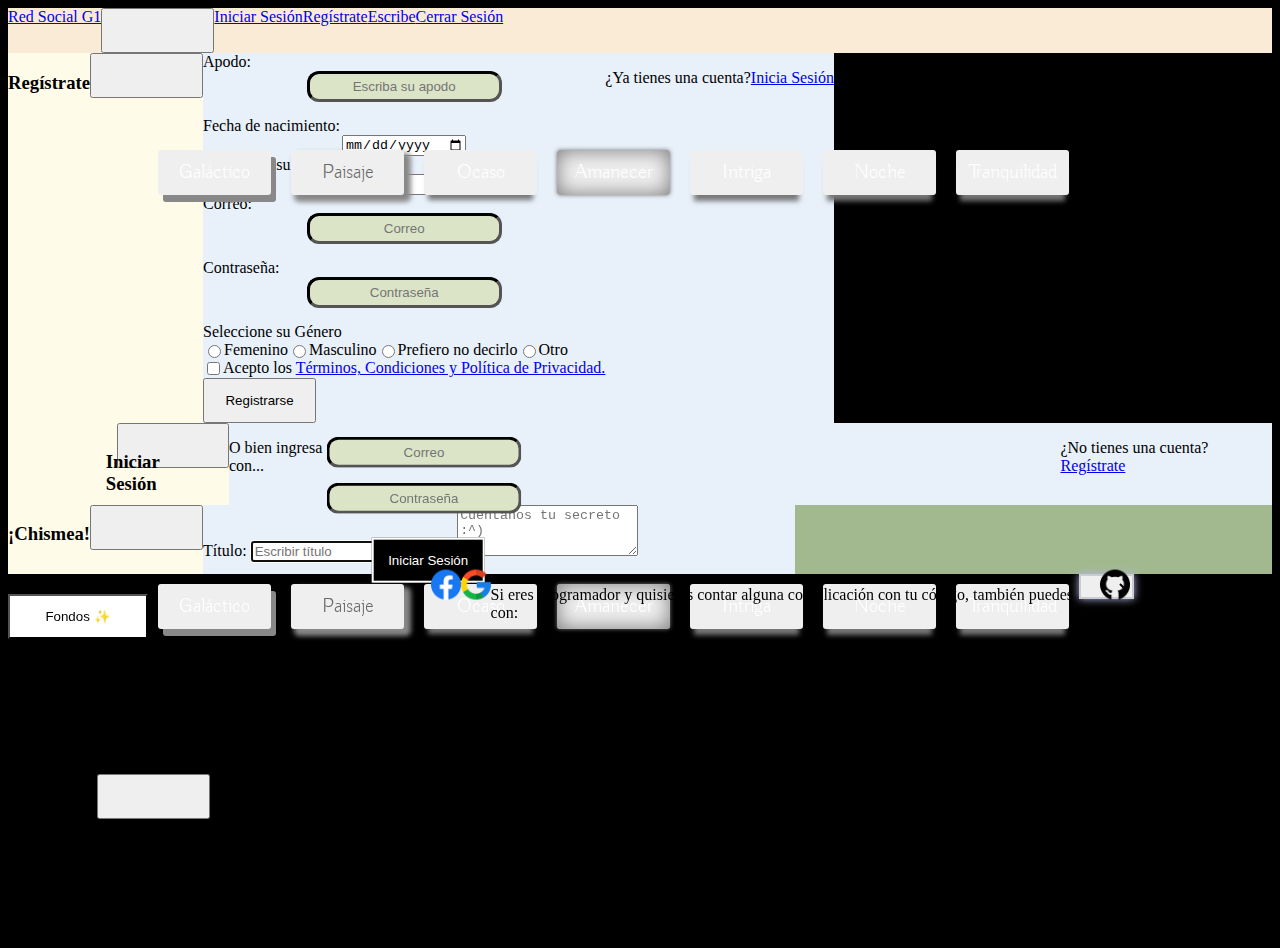
==== index.html @ dedbd669 "Initial commit" ====
<!DOCTYPE html>
<html lang="en">

<head>
  <meta charset="UTF-8">
  <meta http-equiv="X-UA-Compatible" content="IE=edge">
  <meta name="viewport" content="width=device-width, initial-scale=1.0">
  <link rel="stylesheet" href="assets/css/principal.css">
  <!--Fonts-->
  <link href='https://fonts.googleapis.com/css?family=Buda:300' rel='stylesheet'>
  <link href='https://fonts.googleapis.com/css?family=Cinzel' rel='stylesheet'>
  <link href="https://cdn.jsdelivr.net/npm/bootstrap@5.3.0-alpha1/dist/css/bootstrap.min.css" rel="stylesheet"
    integrity="sha384-GLhlTQ8iRABdZLl6O3oVMWSktQOp6b7In1Zl3/Jr59b6EGGoI1aFkw7cmDA6j6gD" crossorigin="anonymous">
  <link rel="stylesheet" type="text/css" href="https://cdn.jsdelivr.net/npm/toastify-js/src/toastify.min.css">
  <title>Document</title>
</head>

<body>
  <!-- Encabezado -->
  <nav class="navbar navbar-expand-lg  text-dark navbar-dark" id="encabezado">
    <div class="container">
      <a href=""><img src="assets/img/logoM.png" height="100px" alt=""></a>
      <a class="navbar-brand text-dark display-1" href="/">Red Social G1
      </a>
      <button class="navbar-toggler" type="button" data-bs-toggle="collapse" data-bs-target="#navbarNavAltMarkup"
        aria-controls="navbarNavAltMarkup" aria-expanded="false" aria-label="Toggle navigation">
        <span class="navbar-toggler-icon"></span>
      </button>
      <div class="collapse navbar-collapse" id="navbarNavAltMarkup">
        <div class="navbar-nav ms-auto">
          <a class="nav-link logged-out text-dark" href="#" data-bs-toggle="modal" data-bs-target="#signinModal">Iniciar
            Sesión</a>
          <a class="nav-link logged-out text-dark" href="#" data-bs-toggle="modal"
            data-bs-target="#signupModal">Regístrate</a>
          <a class="nav-link logged-in text-dark" href="#" data-bs-toggle="modal" data-bs-target="#tarjetaModal"
            id="tarjeta">Escribe</a>
          <a class="nav-link logged-in text-dark" href="#" id="logout">Cerrar Sesión</a>
        </div>
      </div>
    </div>
  </nav>

  <!-- Registro-->
  <div class="modal fade" id="signupModal" tabindex="-1" role="dialog" aria-labelledby="exampleModalLabel"
    aria-hidden="true">
    <div class="modal-dialog">
      <div class="modal-content">
        <div class="modal-header">
          <h3>Regístrate</h3>
          <button type="button" class="btn-close btn-close-dark" data-bs-dismiss="modal" aria-label="Close"></button>
        </div>
        <div class="modal-body p-5">
          <div class="container-inputs">
            <form id="signup-form">
              <label class="sub" for="fecha" id="apodoubi">Apodo:</label>
              <center><input type="text" placeholder="Escriba su apodo" class="input-login" id="signup-names"
                  autocomplete="off"></center>
              <label class="sub" for="fecha" id="fechaubi">Fecha de nacimiento:</label>
              <center><input class="caja" type="date" name="fecha" id="fecha"></center>
              <label class="sub" for="edad" id="cinco">Seleccione su edad:</label>
              <center><input class="caja" type="number" name="edad" id="edad" placeholder="1">
              </center>
              <label class="sub" for="correo" id="correoubi">Correo:</label>
              <center><input type="email" placeholder="Correo" class="input-login" id="signup-email" autocomplete="off">
              </center>
              <label class="sub" for="contraseña" id="contraseñaubi">Contraseña:</label>
              <center><input type="password" placeholder="Contraseña" class="input-login" id="signup-password"></center>
              <label class="sub" for="genero" id="generoubi" ; Género>Seleccione su Género</label>
              <center>
                <div class="opciones">
                  <input type="radio" id="f" name="genero" value="Femenino">
                  <label for="f">Femenino</label>
                  <input type="radio" id="m" name="genero" value="Masculino">
                  <label for="m">Masculino</label>
                  <label for="nd" ; Género></label>
                  <input type="radio" id="nd" name="genero" value="Prefiero no decirlo">
                  <label for="nd">Prefiero no decirlo</label>
                  <label for="o" ; Género></label>
                  <input type="radio" id="o" name="genero" value="Otro">
                  <label for="o">Otro</label>
                </div>
              </center>
              <div class="terms">
                <input type="checkbox" id="termConditions" class="termConditions" />
                <label for="termConditions">Acepto los <a href="assets/doc/terms-and-conditions.pdf"
                    target="_blank">Términos, Condiciones y Política de Privacidad.</a></label>
              </div>
              <button type="submit" class="sign-up" id="btnSignUp">Registrarse</button>
            </form>
          </div>
          <span class="alertLogInSignUp" id="alertLogInSignUp"></span>
          <div class="register">
            <p>¿Ya tienes una cuenta?<a id="InicioSesion" href='#/login'>Inicia Sesión</a></p>
            </section>
          </div>
        </div>
      </div>
    </div>
  </div>
  <!--Iniciar Sesión-->
  <div class="modal fade" id="signinModal" tabindex="-1" role="dialog" aria-labelledby="exampleModalSignin"
    aria-hidden="true">
    <div class="modal-dialog">
      <div class="modal-content">
        <div class="modal-header">
          <h3 class="titulo">Iniciar Sesión</h3>
          <button type="button" class="btn-close btn-close-dark" data-bs-dismiss="modal" aria-label="Close"></button>
        </div>
        <div class="modal-body">
          <div class="container-inputs">
            <form id="login-form">
              <input type="email" placeholder="Correo" class="input-login" id="email">
              <input type="password" placeholder="Contraseña" class="input-login" id="password">
              <button type="submit" class="log-in" id="btnLogIn">Iniciar Sesión</button>
            </form>
            <p>O bien ingresa con...</p>
            <div class="rrss">
              <img src="assets/img/facebook (1).png" alt="Ícono Facebook" id="btnFacebook" width="30px" height="30px">
              <img src="assets/img/google.png" alt="Ícono google" id="btnGoogle" width="30px" height="30px">
              <p>Si eres programador y quisieras contar alguna complicación con tu código, también puedes con: </p>
              <img src="assets/img/github.png" alt="Ícono de Github" id="btngithub" width="30px" height="30px">
            </div>
          </div>
          <span class="alertLogInSignUp" id="alertLogInSignUp"></span>
          <div class="register">
            <p>¿No tienes una cuenta?<a id="Registrar" href="#/signup">Regístrate</a></p>
          </div>
          </section>
        </div>
      </div>
    </div>
  </div>

  <!--La tarjeta o donde pongan lo que deseen publicar, Escondido-->
  <div class="modal fade" id="tarjetaModal" tabindex="-1" role="dialog" aria-labelledby="exampleModaltarjeta"
    aria-hidden="true">
    <div class="modal-dialog">
      <div class="modal-content">
        <div class="modal-header">
          <h3>¡Chismea!</h3>
          <button type="button" class="btn-close btn-close-dark" data-bs-dismiss="modal" aria-label="Close"></button>
        </div>
        <div class="modal-body">
          <div class="container p-4">
            <div class="row">
              <div class="col-md-6 offset-md-3">
                <div class="card">
                  <div class="card-body">
                    <!--<h1 class="h4">Agregar tarea o nota</h1>-->
                    <form id="task-form">
                      <label for="title">Título:</label>
                      <input type="text" id="task-title" class="form-control mb-3" class="My First Title"
                        placeholder="Escribir título" autofocus>
                      <<label for="description">:</label>
                        <textarea id="task-description" rows="3" class="form-control mb-3"
                          placeholder="Cuéntanos tu secreto :^)"></textarea>
                        <button class="btn btn-primary" id="btn-task-form">Guardar</button>
                    </form>
                  </div>
                </div>
              </div>
            </div>
          </div>
          <div class="container p-4">
            <div class="row">
              <div class="col-md-6 offset-md-3">
                <ul class="list-group" id="posts">
                </ul>
              </div>
            </div>
          </div>
        </div>
      </div>
    </div>
  </div>


  <!--Fondos-->
  <div class="accordion" id="accordionExample">
    <div class="accordion-item">
      <h2 class="accordion-header" id="headingOne">
        <button class="accordion-button" id="fon" type="button" data-bs-toggle="collapse" data-bs-target="#collapseOne"
          aria-expanded="true" aria-controls="collapseOne">
          Fondos ✨
        </button>
      </h2>
      <div id="collapseOne" class="accordion-collapse collapse show" aria-labelledby="headingOne"
        data-bs-parent="#accordionExample">
        <div class="accordion-body">
          <div>
            <button id="diseño1">Galáctico</button>
            <button id="diseño2">Paisaje</button>
            <button id="diseño3">Ocaso</button>
            <button id="diseño4">Amanecer</button>
            <button id="diseño5">Intriga</button>
            <button id="diseño6">Noche</button>
            <button id="diseño7">Tranquilidad</button>
          </div>
          <div class="fila2">
            <button id="diseño1">Galáctico</button>
            <button id="diseño2">Paisaje</button>
            <button id="diseño3">Ocaso</button>
            <button id="diseño4">Amanecer</button>
            <button id="diseño5">Intriga</button>
            <button id="diseño6">Noche</button>
            <button id="diseño7">Tranquilidad</button>
          </div>
          <!--Ahora haré el código para los colores que deseen de fondo, sólidos -->
          <form>
            <select id="myselection" name="backgroundchanger" onchange="colorchanger()">
              <option id="color1" value="#BAC8CE">
              <option id="color2" value="#C9D4D9">
              <option id="color3" value="#E7ECEE">
              <option id="color4" value="#FFEEEE">
              <option id="color5" value="#DFCFC8">
              <option id="color6" value="#E8DDD8">
              <option id="color7" value="#F2EAE6">
              <option id="color8" value="#F2EFEA">
            </select>
          </form>
        </div>
      </div>
    </div>
  </div>
  </div>
  <!--El menú que aparecerá ua vez se haya ingresado-->

  <button class="btn" type="button" data-bs-toggle="offcanvas" data-bs-target="#offcanvasRight"
    aria-controls="offcanvasRight">Menu</button>
  <div class="offcanvas offcanvas-end" tabindex="-1" id="offcanvasRight" aria-labelledby="offcanvasRightLabel">
    <div class="offcanvas-header">
      <h5 class="offcanvas-title" id="offcanvasRightLabel">Offcanvas right</h5>
      <button type="button" class="btn-close" data-bs-dismiss="offcanvas" aria-label="Close"></button>
    </div>
    <div class="offcanvas-body">
      ...
    </div>
  </div>


  <!--Esto podría ser lo que aparezca en el fondo, antes de iniciar sesión-->
  <h1>Hola</h1>
  <p>esto es una prueba</p>
  <script type="module" src="assets/js/principal.js"></script>
  <script type="module" src="assets/js/firebase.js"></script>
  <script type="module" src="assets/js/registro.js"></script>
  <script type="module" src="assets/js/sesion.js"></script>
  <script type="module" src="assets/js/toast.js"></script>
  <script src="https://cdn.jsdelivr.net/npm/bootstrap@5.3.0-alpha1/dist/js/bootstrap.bundle.min.js"
    integrity="sha384-w76AqPfDkMBDXo30jS1Sgez6pr3x5MlQ1ZAGC+nuZB+EYdgRZgiwxhTBTkF7CXvN"
    crossorigin="anonymous"></script>
  <script type="text/javascript" src="https://cdn.jsdelivr.net/npm/toastify-js"></script>
</body>

</html>
---- assets/css/principal.css ----
body{
   background-color: #000000;
   background-size: cover;
   background-repeat: no-repeat;
 }
div{
  display: flex;
}
button{
  height:45px;
  width: 113px;
}

.accordion-body{
  height: 155px;
}

#fon{
  background-color: #ffffff;
  color: black;
  width: 140px;
}
#encabezado{
  background-color: antiquewhite;
}

/*FONDOS*/

#diseño1{
  font-family: 'Buda';
  font-size: 20px;
  color: white;
  border:none;
  border-radius:3px;
  background-image: url('https://images-wixmp-ed30a86b8c4ca887773594c2.wixmp.com/f/e1d55f03-64d8-4d5e-9a13-9943ea4e5c91/dckxpmf-146c4467-a658-46ab-a455-fc6729566360.png?token=eyJ0eXAiOiJKV1QiLCJhbGciOiJIUzI1NiJ9.[base64].pfsRzY2FLum74z4q_n8tCXVBkYIeIdFAvDUSMcsscnI');
  box-shadow: 5px 7px #888;
  background-size:cover;
  background-repeat: no-repeat; margin: 10px;
}
#diseño2{
  font-family: 'Buda';
  font-size: 20px;
  color: #696969;
  border:none;
  border-radius:3px;
  box-shadow: 5px 5px 5px 2px #888;
  background-image: url('https://pm1.narvii.com/6214/37c37b37800b7ff539e2d14e69507d538ec61384_hq.jpg');
  background-size: cover;
  background-repeat: no-repeat;  margin: 10px;
  
}
#diseño3{
  font-family:'Buda' ;
  font-size: 20px;
  color: white;
  border:none;
  border-radius:3px;
  background-image: url('https://fondosmil.com/fondo/2578.jpg');
  box-shadow: 0 09px 5px -4px #777;
  background-size: cover;
  background-repeat: no-repeat;  margin: 10px;
}
#diseño4{
  font-family:'Buda' ;
  font-size: 20px;
  color: white;
  border:none;
  border-radius:3px;
  background-image: url('amanecer.jpg');
  -webkit-box-shadow:0 0px 4px #777, 0 0 20px #CCC inset; 
   -moz-box-shadow:0 0px 4px #777, 0 0 20px #CCC inset;
  box-shadow:0 0px 4px #777, 0 0 20px #777 inset;
  background-size: cover;
  background-repeat: no-repeat;
  cursor: pointer;  margin: 10px;
}
#diseño5{
  font-family:'Buda' ;
  font-size: 20px;
  color: white;
  border:none;
  border-radius:3px;
  background-image: url('https://i.imgur.com/QmHEeCn.png');
  box-shadow: 0 10px 5px -4px #777;
  background-size: cover;
  background-repeat: no-repeat;  margin: 10px;
}
#diseño6{
  font-family:'Buda' ;
  font-size: 20px;
  color: white;
  border:none;
  border-radius:3px;
  background-image: url('https://i.pinimg.com/originals/9c/4c/e6/9c4ce6da1db60a7fa1e91961a9cb266e.gif');
  box-shadow: 0 10px 5px -4px #777;
  background-size: cover;
  background-repeat: no-repeat;  margin: 10px;
}
#diseño7{
  font-family: 'Buda';
  font-size: 20px;
  color: white;
  border:none;
  border-radius:3px;
  background-image: url('https://cutewallpaper.org/26/beach-wallpaper-steven-universe/steven-universe-beach-city-alone-together-3d-model-by-gabrielgt16-gabrielgt16-32e248e.png');
  box-shadow: 0 10px 5px -4px #777;
  background-size: cover;
  background-repeat: no-repeat;  margin: 10px;
}
.fila2{
  position: absolute;
  top: 40px;
  margin-top: 100px;
}

#myselection{
  width: 55px; height: 25px; 
  margin-bottom: 15px;
  border: 2px solid  rgb(203, 203, 210) ;
 background-position: center;
padding-bottom: 2px;
  box-shadow: 0px 0px 8px rgb(181, 182, 232);
font-size: 15px
}

/*COLORES SÓLIDOS*/

#color1{
  background-color:#BAC8CE;
}
#color2{
  background-color: #C9D4D9;
}
#color3{
  background-color:#E7ECEE ;
}
#color4{
  background-color:#EEDAE5 ;
}
#color5{
  background-color:#DFCFC8 ;
}
#color6{
 background-color:#E8DDD8 ;
}
#color7{
  background-color: #F2EAE6;
}
#color8{
  background-color: #F2EFEA;
}
#tarjetaModal{
  background-color: #a2b98f
}
.btn{
transform: translate(1230%,-80%);
}

/*INICIO DE SESIÓN*/

.titulo{
  transform: translate(90%,20%);
  font-family: Cambria, Cochin, Georgia, Times, 'Times New Roman', serif;
  color: black ;
}

.modal-body{
  background-color: #E8F0FA;
  background-size: 100px 50px;
}
.modal-header{
  background-color: #FEFBE9;
}

.rrss{
  transform: translate(10%,180%);
}

.log-in{
  transform: translate(40%,20%);
  background-color: black;
  font-family: Arial, Helvetica, sans-serif;
  color: white;
  border: solid 2px;
}

.log-in:hover{
  background-color:white;
  color: black;
}

#login-form{
  transform: translate(50%,10%);
  position: absolute;
  /*transform: translate(60%,1%);*/
}
.input-login{
  font-family: Arial, Helvetica, sans-serif;
  text-align: center;
  color:black;
  display: block;
  background-color: #DBE4C6 ;
  border: inset black;
  border-radius: 12px;
  padding:  5px 6px;
  margin-bottom: 15px;
}
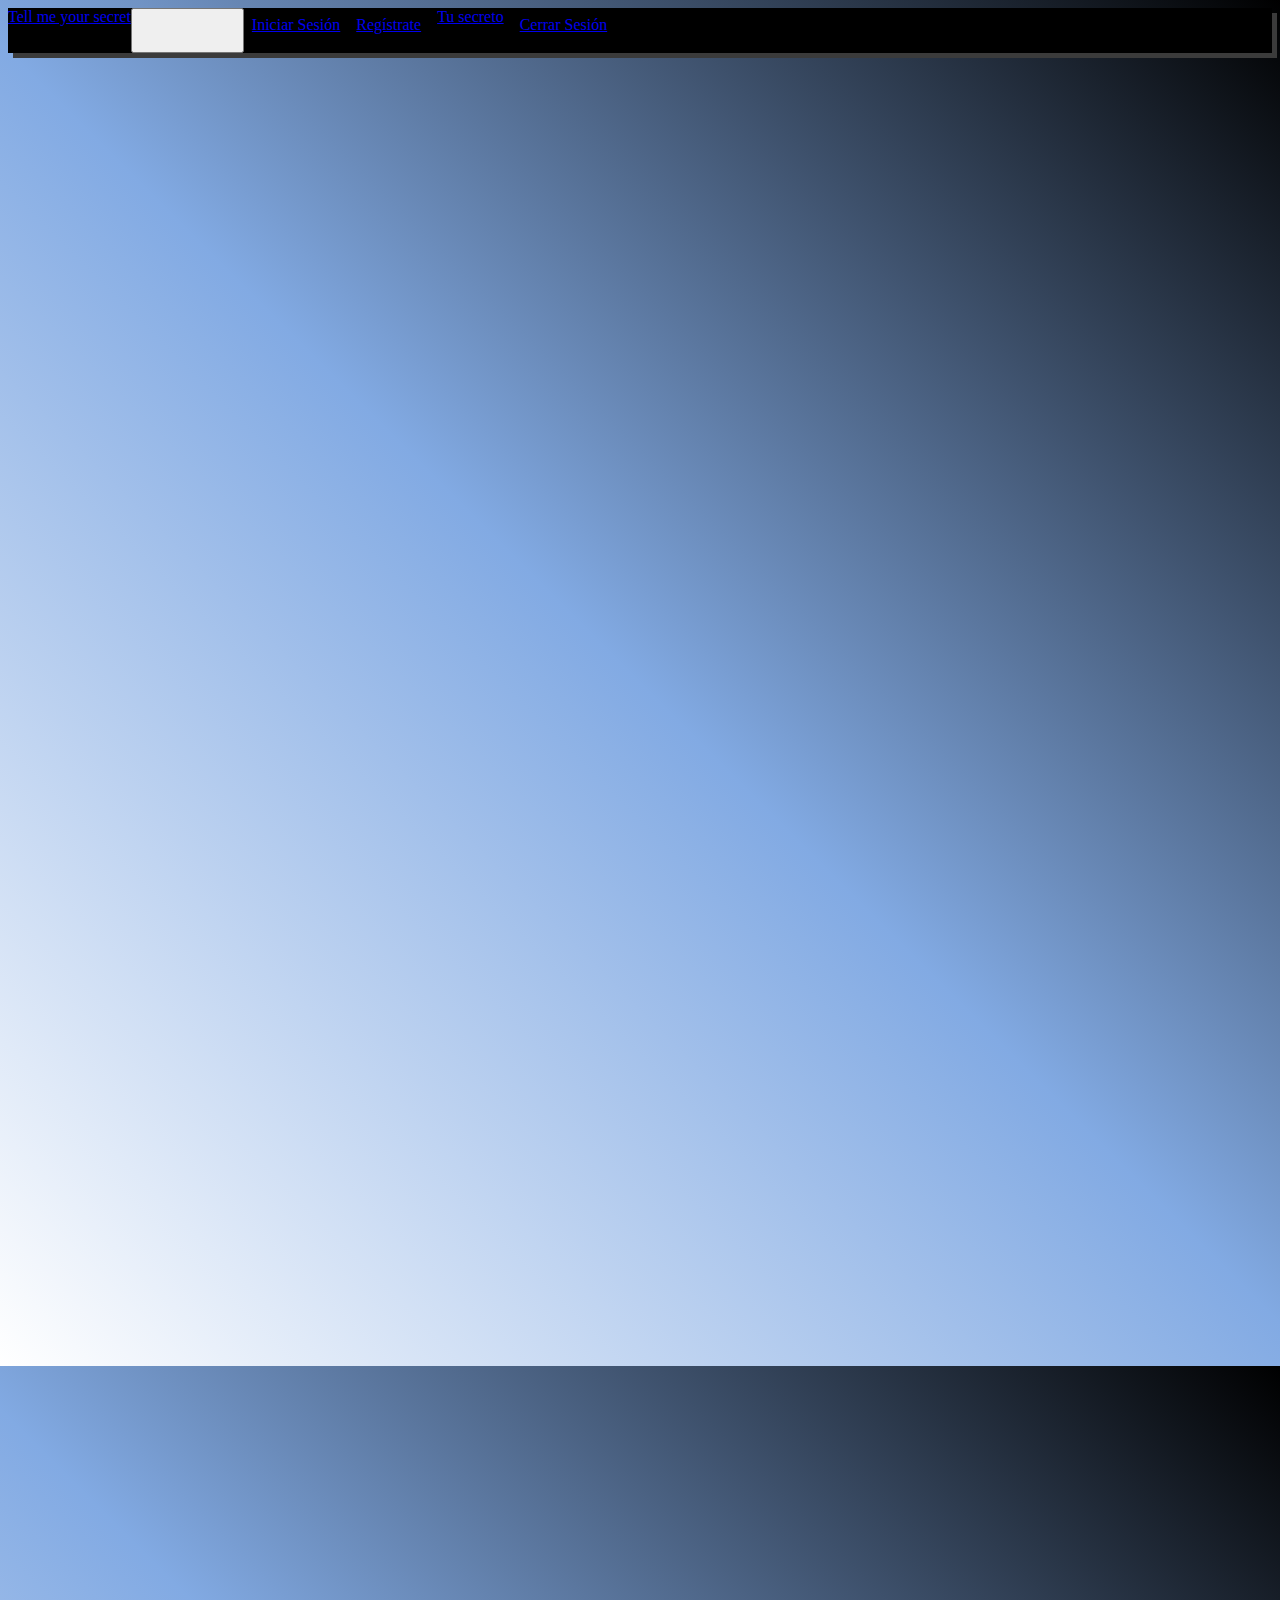
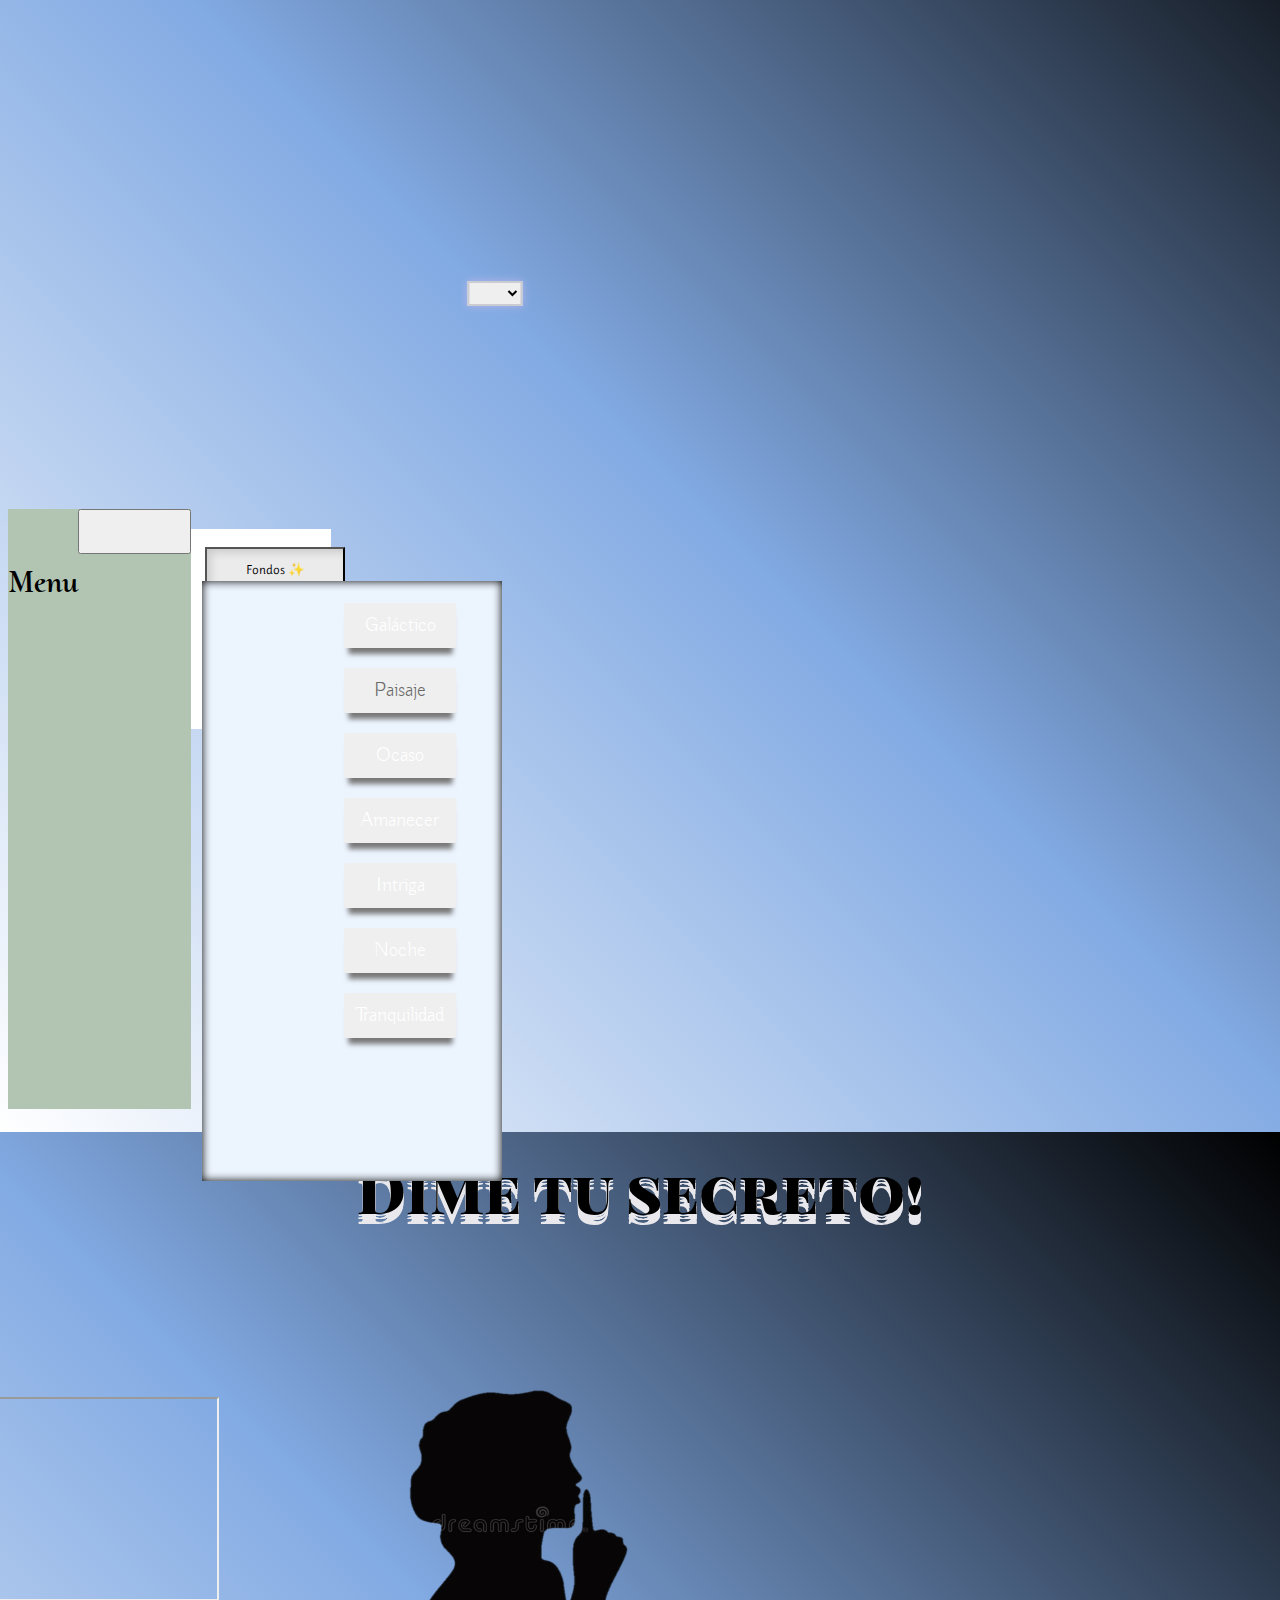
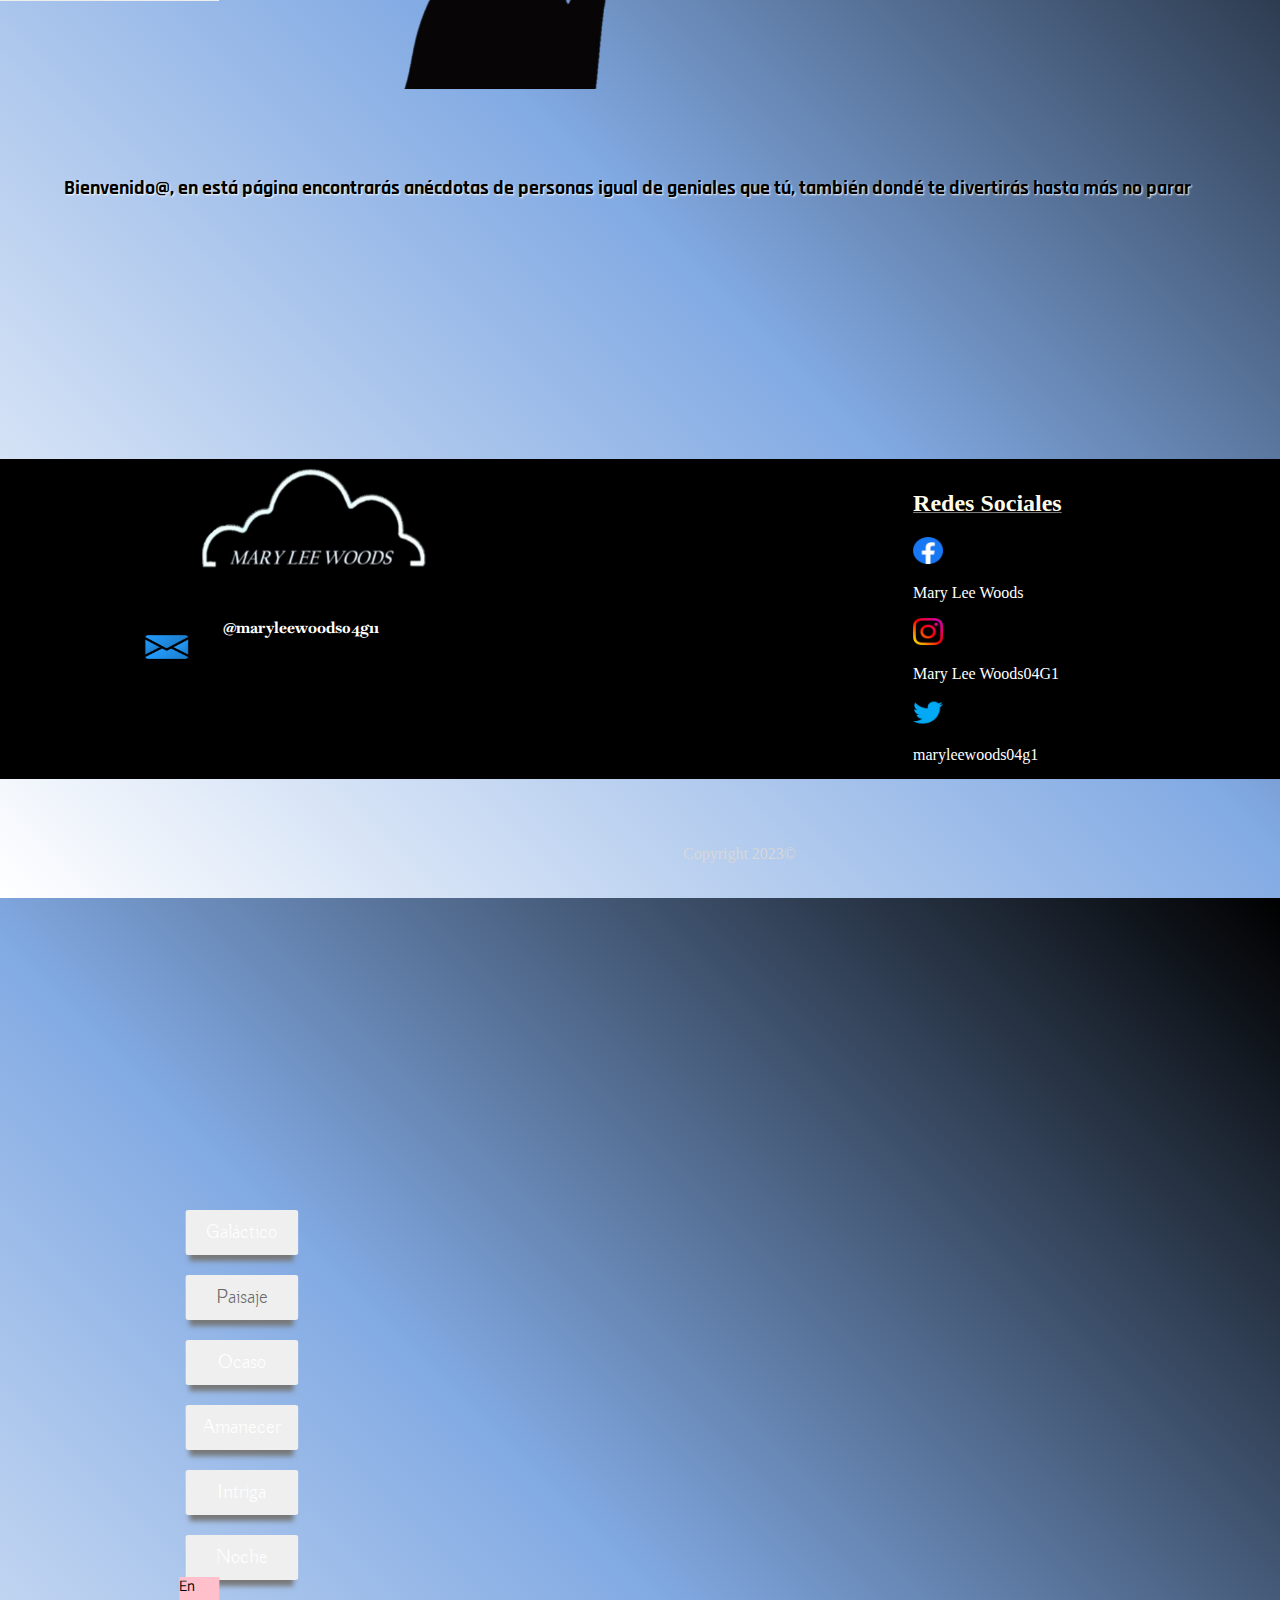
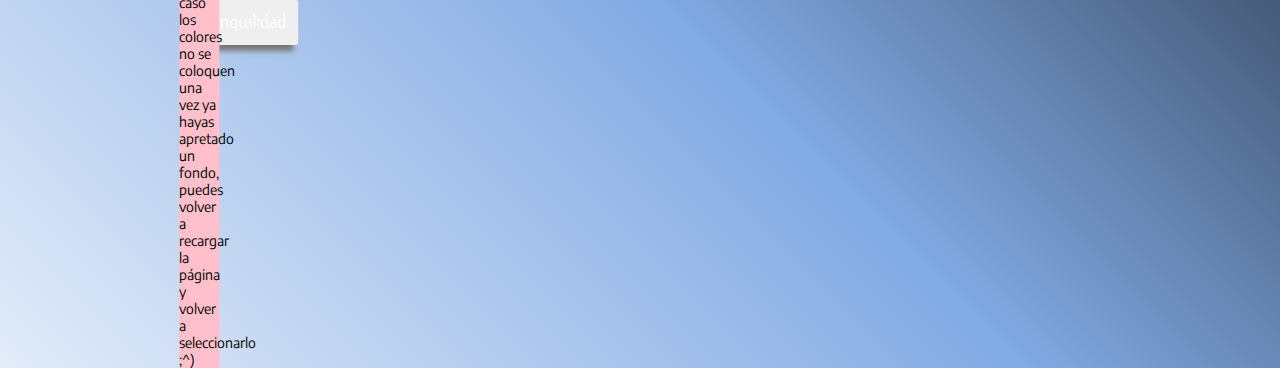
==== commit 5ae33754: "JS" ====
--- a/index.html
+++ b/index.html
@@ -11,30 +11,50 @@
   <link href='https://fonts.googleapis.com/css?family=Cinzel' rel='stylesheet'>
   <link href="https://cdn.jsdelivr.net/npm/bootstrap@5.3.0-alpha1/dist/css/bootstrap.min.css" rel="stylesheet"
     integrity="sha384-GLhlTQ8iRABdZLl6O3oVMWSktQOp6b7In1Zl3/Jr59b6EGGoI1aFkw7cmDA6j6gD" crossorigin="anonymous">
+  <link href='https://fonts.googleapis.com/css?family=Playfair Display SC' rel='stylesheet'>
+  <link href='https://fonts.googleapis.com/css?family=Rajdhani' rel='stylesheet'>
+  <link href='https://fonts.googleapis.com/css?family=Ruluko' rel='stylesheet'>
+  <link href='https://fonts.googleapis.com/css?family=Cinzel' rel='stylesheet'>
+  <link href='https://fonts.googleapis.com/css?family=Cormorant SC' rel='stylesheet'>
+  <link href='https://fonts.googleapis.com/css?family=Caudex' rel='stylesheet'>
+  <link href='https://fonts.googleapis.com/css?family=Glegoo' rel='stylesheet'>
+  <link href='https://fonts.googleapis.com/css?family=Antic Slab' rel='stylesheet'>
+  <link href='https://fonts.googleapis.com/css?family=Baskervville' rel='stylesheet'>
+  <link href='https://fonts.googleapis.com/css?family=Cormorant Upright' rel='stylesheet'>
+  <link href='https://fonts.googleapis.com/css?family=Encode Sans' rel='stylesheet'>
+  <link href='https://fonts.googleapis.com/css?family=Alegreya Sans' rel='stylesheet'>
+  <link href='https://fonts.googleapis.com/css?family=Anaheim' rel='stylesheet'>
+  <link href='https://fonts.googleapis.com/css?family=Aref Ruqaa' rel='stylesheet'>
+  <link href='https://fonts.googleapis.com/css?family=Convergence' rel='stylesheet'>
+  
   <link rel="stylesheet" type="text/css" href="https://cdn.jsdelivr.net/npm/toastify-js/src/toastify.min.css">
-  <title>Document</title>
+  <!--Boxicons-->
+  <!--<link href='https://unpkg.com/boxicons@2.1.4/css/boxicons.min.css' rel='stylesheet'>-->
+  <title>Tell me your Secret</title>
 </head>
-
-<body>
+<body class="bodycolor">
   <!-- Encabezado -->
-  <nav class="navbar navbar-expand-lg  text-dark navbar-dark" id="encabezado">
+  <nav class="navbar navbar-expand-lg navbar-dark" id="encabezado">
     <div class="container">
       <a href=""><img src="assets/img/logoM.png" height="100px" alt=""></a>
-      <a class="navbar-brand text-dark display-1" href="/">Red Social G1
+      <a class="navbar-brand text-white display-1" href="/"> Tell me your secret
       </a>
+      <!--Le dan diseño al título o lo agregan como imagen-->
       <button class="navbar-toggler" type="button" data-bs-toggle="collapse" data-bs-target="#navbarNavAltMarkup"
         aria-controls="navbarNavAltMarkup" aria-expanded="false" aria-label="Toggle navigation">
         <span class="navbar-toggler-icon"></span>
       </button>
       <div class="collapse navbar-collapse" id="navbarNavAltMarkup">
         <div class="navbar-nav ms-auto">
-          <a class="nav-link logged-out text-dark" href="#" data-bs-toggle="modal" data-bs-target="#signinModal">Iniciar
+          <a class="nav-link logged-out text-white" href="#" data-bs-toggle="modal" data-bs-target="#signinModal"><i
+              class="fa fa-sign-in"></i> Iniciar
             Sesión</a>
-          <a class="nav-link logged-out text-dark" href="#" data-bs-toggle="modal"
+          <a class="nav-link logged-out text-white" href="#" data-bs-toggle="modal"
             data-bs-target="#signupModal">Regístrate</a>
-          <a class="nav-link logged-in text-dark" href="#" data-bs-toggle="modal" data-bs-target="#tarjetaModal"
-            id="tarjeta">Escribe</a>
-          <a class="nav-link logged-in text-dark" href="#" id="logout">Cerrar Sesión</a>
+          <span> <a class="nav-link logged-in text-white" href="#" data-bs-toggle="modal" data-bs-target="#tarjetaModal"
+              id="tarjeta"><i class='far fa-paper-plane'></i> Tu secreto </a></span>
+          <a class="nav-link logged-in text-white" href="#" id="logout"><i class='fas fa-door-open'></i> Cerrar
+            Sesión</a>
         </div>
       </div>
     </div>
@@ -46,27 +66,42 @@
     <div class="modal-dialog">
       <div class="modal-content">
         <div class="modal-header">
-          <h3>Regístrate</h3>
+          <h3 class="titulore">Regístrate</h3>
           <button type="button" class="btn-close btn-close-dark" data-bs-dismiss="modal" aria-label="Close"></button>
         </div>
         <div class="modal-body p-5">
           <div class="container-inputs">
-            <form id="signup-form">
-              <label class="sub" for="fecha" id="apodoubi">Apodo:</label>
-              <center><input type="text" placeholder="Escriba su apodo" class="input-login" id="signup-names"
-                  autocomplete="off"></center>
+            <form id="signup-form" autocomplete="off">
+              <label class="sub" for="apodo" id="apodoubi">Apodo:</label>
+              <br>
+              <center><input type="name" placeholder="Escriba un apodo" class="input-login" id="signup-names"
+                  autocomplete="off">
+              </center>
+              <br>
               <label class="sub" for="fecha" id="fechaubi">Fecha de nacimiento:</label>
-              <center><input class="caja" type="date" name="fecha" id="fecha"></center>
+              <br>
+              <center><input class="caja" type="date" name="fecha" id="fecha">
+              </center>
+              <br>
               <label class="sub" for="edad" id="cinco">Seleccione su edad:</label>
+              <br>
               <center><input class="caja" type="number" name="edad" id="edad" placeholder="1">
               </center>
+              <br>
               <label class="sub" for="correo" id="correoubi">Correo:</label>
-              <center><input type="email" placeholder="Correo" class="input-login" id="signup-email" autocomplete="off">
-              </center>
-              <label class="sub" for="contraseña" id="contraseñaubi">Contraseña:</label>
-              <center><input type="password" placeholder="Contraseña" class="input-login" id="signup-password"></center>
-              <label class="sub" for="genero" id="generoubi" ; Género>Seleccione su Género</label>
+              <br>
+              <center><input type="email" class="caja" placeholder="Correo" id="signup-email" placeholder="Correo">
+              </center>
+              <br>
+              <label class="sub" for="contraseña" class="caja" id="contraseñaubi">Contraseña:</label>
+              <br>
+              <center><input type="password" placeholder="Contraseña" id="signup-password" placeholder="contraseña">
+              </center>
+              <br>
+              <label class="sub" for="genero" id="generoubi" ; Género>Seleccione su Género:</label>
+              <br>
               <center>
+                <br>
                 <div class="opciones">
                   <input type="radio" id="f" name="genero" value="Femenino">
                   <label for="f">Femenino</label>
@@ -80,24 +115,36 @@
                   <label for="o">Otro</label>
                 </div>
               </center>
+              <br>
               <div class="terms">
                 <input type="checkbox" id="termConditions" class="termConditions" />
-                <label for="termConditions">Acepto los <a href="assets/doc/terms-and-conditions.pdf"
-                    target="_blank">Términos, Condiciones y Política de Privacidad.</a></label>
+                <label for="termConditions">Acepto los <a href="assets/doc/TÉRMINOS Y CONDICIONES.pdf"
+                    target="_blank">Términos,
+                    Condiciones y Política de Privacidad.</a></label>
               </div>
-              <button type="submit" class="sign-up" id="btnSignUp">Registrarse</button>
+              <br>
+  <button type="submit" class="sign-up" id="btnSignUp" onmousedown="sonido.play()">Registrarse</button>
             </form>
-          </div>
+            <br>
+            <br>
+            <br>
+            <br>
+            <br>
+            <br>
+            <br>
+          </div>
+
           <span class="alertLogInSignUp" id="alertLogInSignUp"></span>
-          <div class="register">
-            <p>¿Ya tienes una cuenta?<a id="InicioSesion" href='#/login'>Inicia Sesión</a></p>
+          <div class="inicia">
+            <p id="InicioSesion">¿Ya tienes una cuenta?<a href='#/login'>IniciaSesión</a></p>
             </section>
           </div>
         </div>
       </div>
     </div>
   </div>
-  <!--Iniciar Sesión-->
+
+  <!--INICIAR SESIÓN-->
   <div class="modal fade" id="signinModal" tabindex="-1" role="dialog" aria-labelledby="exampleModalSignin"
     aria-hidden="true">
     <div class="modal-dialog">
@@ -109,26 +156,30 @@
         <div class="modal-body">
           <div class="container-inputs">
             <form id="login-form">
-              <input type="email" placeholder="Correo" class="input-login" id="email">
-              <input type="password" placeholder="Contraseña" class="input-login" id="password">
-              <button type="submit" class="log-in" id="btnLogIn">Iniciar Sesión</button>
+              <center> <input type="email" placeholder="Correo" class="input-login" id="email">
+                <input type="password" placeholder="Contraseña" class="input-login" id="password">
+              </center>
+       <button type="submit" class="log-in" id="btnLogIn" onmousedown="sonido.play()">LOGIN</button>
             </form>
-            <p>O bien ingresa con...</p>
+            <p class="ingresa">O bien ingresa con:</p>
             <div class="rrss">
               <img src="assets/img/facebook (1).png" alt="Ícono Facebook" id="btnFacebook" width="30px" height="30px">
               <img src="assets/img/google.png" alt="Ícono google" id="btnGoogle" width="30px" height="30px">
-              <p>Si eres programador y quisieras contar alguna complicación con tu código, también puedes con: </p>
+              <p>Si eres programador y quisieras contar alguna complicación con tu código, también puedes con:
+              </p>
               <img src="assets/img/github.png" alt="Ícono de Github" id="btngithub" width="30px" height="30px">
             </div>
           </div>
-          <span class="alertLogInSignUp" id="alertLogInSignUp"></span>
-          <div class="register">
-            <p>¿No tienes una cuenta?<a id="Registrar" href="#/signup">Regístrate</a></p>
-          </div>
-          </section>
-        </div>
-      </div>
-    </div>
+        </div>
+      </div>
+      <span class="alertLogInSignUp" id="alertLogInSignUp"></span>
+      <div class="register">
+        <p>¿No tienes una cuenta?<a id="Registrar" href="#/signup">Regístrate</a></p>
+      </div>
+      </section>
+    </div>
+  </div>
+  </div>
   </div>
 
   <!--La tarjeta o donde pongan lo que deseen publicar, Escondido-->
@@ -137,29 +188,25 @@
     <div class="modal-dialog">
       <div class="modal-content">
         <div class="modal-header">
-          <h3>¡Chismea!</h3>
+          <h3 class="titulocard">Comenta &#128515;</h3>
           <button type="button" class="btn-close btn-close-dark" data-bs-dismiss="modal" aria-label="Close"></button>
         </div>
-        <div class="modal-body">
-          <div class="container p-4">
-            <div class="row">
-              <div class="col-md-6 offset-md-3">
-                <div class="card">
-                  <div class="card-body">
-                    <!--<h1 class="h4">Agregar tarea o nota</h1>-->
-                    <form id="task-form">
-                      <label for="title">Título:</label>
-                      <input type="text" id="task-title" class="form-control mb-3" class="My First Title"
-                        placeholder="Escribir título" autofocus>
-                      <<label for="description">:</label>
-                        <textarea id="task-description" rows="3" class="form-control mb-3"
-                          placeholder="Cuéntanos tu secreto :^)"></textarea>
-                        <button class="btn btn-primary" id="btn-task-form">Guardar</button>
-                    </form>
-                  </div>
-                </div>
-              </div>
+        <div class="modal-bodyy">
+          <div class="container-card">
+            <div class="card">
+              <form>
+                <label>Titulo:</label>
+                <input type="text">
+
+                <label>Cuentanos tu secreto:</label>
+                <textarea id="msg" name="user_message">                              </textarea>
+                <br>
+                <button class="boton-card">Publicar</button>
+                <button class="boton-card">Editar</button>
+              </form>
             </div>
+
+
           </div>
           <div class="container p-4">
             <div class="row">
@@ -175,81 +222,116 @@
   </div>
 
 
-  <!--Fondos-->
-  <div class="accordion" id="accordionExample">
-    <div class="accordion-item">
-      <h2 class="accordion-header" id="headingOne">
-        <button class="accordion-button" id="fon" type="button" data-bs-toggle="collapse" data-bs-target="#collapseOne"
-          aria-expanded="true" aria-controls="collapseOne">
-          Fondos ✨
-        </button>
-      </h2>
-      <div id="collapseOne" class="accordion-collapse collapse show" aria-labelledby="headingOne"
-        data-bs-parent="#accordionExample">
-        <div class="accordion-body">
-          <div>
-            <button id="diseño1">Galáctico</button>
-            <button id="diseño2">Paisaje</button>
-            <button id="diseño3">Ocaso</button>
-            <button id="diseño4">Amanecer</button>
-            <button id="diseño5">Intriga</button>
-            <button id="diseño6">Noche</button>
-            <button id="diseño7">Tranquilidad</button>
-          </div>
-          <div class="fila2">
-            <button id="diseño1">Galáctico</button>
-            <button id="diseño2">Paisaje</button>
-            <button id="diseño3">Ocaso</button>
-            <button id="diseño4">Amanecer</button>
-            <button id="diseño5">Intriga</button>
-            <button id="diseño6">Noche</button>
-            <button id="diseño7">Tranquilidad</button>
-          </div>
-          <!--Ahora haré el código para los colores que deseen de fondo, sólidos -->
-          <form>
-            <select id="myselection" name="backgroundchanger" onchange="colorchanger()">
-              <option id="color1" value="#BAC8CE">
-              <option id="color2" value="#C9D4D9">
-              <option id="color3" value="#E7ECEE">
-              <option id="color4" value="#FFEEEE">
-              <option id="color5" value="#DFCFC8">
-              <option id="color6" value="#E8DDD8">
-              <option id="color7" value="#F2EAE6">
-              <option id="color8" value="#F2EFEA">
-            </select>
-          </form>
-        </div>
-      </div>
-    </div>
-  </div>
-  </div>
+
   <!--El menú que aparecerá ua vez se haya ingresado-->
 
-  <button class="btn" type="button" data-bs-toggle="offcanvas" data-bs-target="#offcanvasRight"
-    aria-controls="offcanvasRight">Menu</button>
+  <button class="btn" itype="button" data-bs-toggle="offcanvas" data-bs-target="#offcanvasRight"
+    aria-controls="offcanvasRight"><i class="fa fa-reorder" style="font-size:25px"></i></button>
   <div class="offcanvas offcanvas-end" tabindex="-1" id="offcanvasRight" aria-labelledby="offcanvasRightLabel">
     <div class="offcanvas-header">
-      <h5 class="offcanvas-title" id="offcanvasRightLabel">Offcanvas right</h5>
+      <h5 class="offcanvas-title" id="offcanvasRightLabel">Menu</h5>
       <button type="button" class="btn-close" data-bs-dismiss="offcanvas" aria-label="Close"></button>
     </div>
     <div class="offcanvas-body">
-      ...
-    </div>
+      <!--Fondos-->
+      <div class="accordion" id="accordionExample">
+        <div class="accordion-item">
+          <h2 class="accordion-header" id="headingOne">
+            <button class="accordion-button" id="botonfon" type="button" data-bs-toggle="collapse"
+              data-bs-target="#collapseOne" aria-expanded="true" aria-controls="collapseOne">
+              Fondos ✨
+            </button>
+          </h2>
+
+          <div id="collapseOne" class="accordion-collapse collapse show" aria-labelledby="headingOne"
+            data-bs-parent="#accordionExample">
+            <div class="accordion-body">
+              <div class="fila1">
+                <p class="notafondo">En caso los colores no se coloquen una vez ya hayas apretado un fondo, puedes
+                  volver a recargar la página y
+                  volver a seleccionarlo ;^)</p>
+                <button id="diseño1">Galáctico</button>
+                <button id="diseño2">Paisaje</button>
+                <button id="diseño3">Ocaso</button>
+                <button id="diseño4">Amanecer</button>
+                <button id="diseño5">Intriga</button>
+                <button id="diseño6">Noche</button>
+                <button id="diseño7">Tranquilidad</button>
+              </div>
+              <div class="fila2">
+                <button id="diseño1">Galáctico</button>
+                <button id="diseño2">Paisaje</button>
+                <button id="diseño3">Ocaso</button>
+                <button id="diseño4">Amanecer</button>
+                <button id="diseño5">Intriga</button>
+                <button id="diseño6">Noche</button>
+                <button id="diseño7">Tranquilidad</button>
+              </div>
+              <!--Ahora haré el código para los colores que deseen de fondo, sólidos -->
+              <form class="solid">
+                <select id="myselection" name="backgroundchanger" onchange="colorchanger()">
+                  <option id="color1" value="#BAC8CE">
+                  <option id="color2" value="#C9D4D9">
+                  <option id="color3" value="#E7ECEE">
+                  <option id="color4" value="#FFEEEE">
+                  <option id="color5" value="#DFCFC8">
+                  <option id="color6" value="#E8DDD8">
+                  <option id="color7" value="#F2EAE6">
+                  <option id="color8" value="#F2EFEA">
+                </select>
+              </form>
+              <iframe id="inlineFrameExample" title="Inline Frame Example" width="300" height="200"
+                src="https://www.openstreetmap.org/export/embed.html?bbox=-0.004017949104309083%2C51.47612752641776%2C0.00030577182769775396%2C51.478569861898606&layer=mapnik">
+              </iframe>
+            </div>
+          </div>
+        </div>
+      </div>
+    </div>
+  </div>
   </div>
 
 
   <!--Esto podría ser lo que aparezca en el fondo, antes de iniciar sesión-->
-  <h1>Hola</h1>
-  <p>esto es una prueba</p>
-  <script type="module" src="assets/js/principal.js"></script>
-  <script type="module" src="assets/js/firebase.js"></script>
-  <script type="module" src="assets/js/registro.js"></script>
-  <script type="module" src="assets/js/sesion.js"></script>
-  <script type="module" src="assets/js/toast.js"></script>
+
+  <h1 class="tituloprincipal">Dime tu secreto!</h1>
+  <img class="silencio" src="assets/img/imagenprincipal.png" width="230" height="300">
+  <p class="descripcion">Bienvenido@, en está página encontrarás anécdotas de personas igual de geniales que tú, también
+    dondé te divertirás hasta más no parar </p>
+
+  <script src="assets/auth/fondos.js"></script>
+  <br>
+  <script src="https://kit.fontawesome.com/02ea262c11.js" crossorigin="anonymous"></script>
+  <script src="https://kit.fontawesome.com/7e57db430e.js" crossorigin="anonymous"></script>
+  <br>
+  <script src="https://cdn.jsdelivr.net/mojs/latest/mo.min.js"></script>
+  <div></div>
+  <script src="https://code.jquery.com/jquery-3.6.3.min.js"
+    integrity="sha256-pvPw+upLPUjgMXY0G+8O0xUf+/Im1MZjXxxgOcBQBXU=" crossorigin="anonymous"></script>
+  <script type="module" src="main.js"></script>
+  <script type="text/javascript" src="https://cdn.jsdelivr.net/npm/toastify-js"></script>
   <script src="https://cdn.jsdelivr.net/npm/bootstrap@5.3.0-alpha1/dist/js/bootstrap.bundle.min.js"
     integrity="sha384-w76AqPfDkMBDXo30jS1Sgez6pr3x5MlQ1ZAGC+nuZB+EYdgRZgiwxhTBTkF7CXvN"
     crossorigin="anonymous"></script>
-  <script type="text/javascript" src="https://cdn.jsdelivr.net/npm/toastify-js"></script>
+  <script src="main.js" type="module"></script>
+  <script src="assets/js/script.js"></script>
+  <script src="assets/auth/googleLogin.js" type="module"></script>
 </body>
+  <script src="assets/auth/audio.js"></script>
+<footer class="footer">
+  <img id="iicon" src="assets/img/logo-equipo.png" alt="logo-maryleewoods" width="230" height="100">
+  <img id="sobre" src="assets/img/sobre.png" width="50" height="40">
+  <h4 class="correolee">@maryleewoods04g11</h4>
+  <div class="primerasredes">
+    <h2 class="redess">Redes Sociales</h2>
+    <img id="facebook" src="assets/img/faceboook.png" width="30" height="27">
+    <p> Mary Lee Woods</p></a>
+    <img id="instagram" src="assets/img/instagram.png" width="30" height="27">
+    <p> Mary Lee Woods04G1</p>
+    <img id="twitter" src="assets/img/gorjeo.png" width="30" height="27">
+    <p> maryleewoods04g1</p>
+  </div>
+  <p class="copyright">Copyright 2023©</p>
+</footer>
 
 </html>--- a/assets/css/principal.css
+++ b/assets/css/principal.css
@@ -1,29 +1,83 @@
-body{
-   background-color: #000000;
-   background-size: cover;
-   background-repeat: no-repeat;
- }
+ .bodycolor{
+  /*background: linear-gradient(180deg ,#82AAE3,#82AAE3,#82AAE3,#82AAE3,black);*/
+  /*background-repeat: no-repeat;*/
+  /*background-color: #82AAE3 ;*/
+    background:linear-gradient(45deg,white, #82AAE3,black);
+    height: 150vh;
+    color: #fff;
+    /*background: linear-gradient(45deg,#84A1C4,#92B4EC,#AAC4FF,#CDDEFF,#D2DAFF,#84A1C4,black);*/
+    background-size:cover;
+    position: relative;}
+    /*animation: cambiar 10s ease-in-out infinite;   400% 400%*/
+
+/*
+@keyframes cambiar{
+    0%{background-position: 0 50%;}
+    50%{background-position: 100% 50%;}
+    100%{background-position: 0 50%;}
+}*/
+
+/* DISEÑO DEL ENCABEZADO #3B3B3B*/
+
+#encabezado{
+  background-color:black;
+  box-shadow:5px 5px #3B3B3B;
+  color:white;
+  position:sticky;
+}
+
+#tellme{  
+font-family:Arial, Helvetica, sans-serif;
+color: white;
+}
+
+.nav-link{
+  margin:8px;
+}
+.nav-link:hover{
+ background-color: black;
+ border-radius: 13px;
+ color: white;
+}
+
+
+  /*DISEÑO DE LA PRESENTACIÓN*/
+.tituloprincipal{
+  font-family: 'Playfair Display SC' ;
+  font-size:60px;
+  font-weight: 800;
+  color: black;
+  text-align:center;
+  text-shadow: 0  2px 0 #E8E8ED,
+               0  5px 0 #E8E8ED,
+               0  5px 0 #E8E8ED, 
+               0  5px 0 #E8E8ED, 
+               0 9px 0 #E8E8ED,
+               0 10px 0 #E8E8ED;
+}
+.silencio{
+  transform:translate(170%,40%);
+}
+
+.descripcion{
+  font-family:  'Rajdhani';
+  font-size:20px;
+  font-weight: 650;
+  color:black;
+  text-align:center;
+  transform:translate(-1%,700%);
+  text-shadow: 1px 1px 2px white;
+}
+
 div{
   display: flex;
 }
+
 button{
   height:45px;
   width: 113px;
 }
 
-.accordion-body{
-  height: 155px;
-}
-
-#fon{
-  background-color: #ffffff;
-  color: black;
-  width: 140px;
-}
-#encabezado{
-  background-color: antiquewhite;
-}
-
 /*FONDOS*/
 
 #diseño1{
@@ -33,22 +87,23 @@
   border:none;
   border-radius:3px;
   background-image: url('https://images-wixmp-ed30a86b8c4ca887773594c2.wixmp.com/f/e1d55f03-64d8-4d5e-9a13-9943ea4e5c91/dckxpmf-146c4467-a658-46ab-a455-fc6729566360.png?token=eyJ0eXAiOiJKV1QiLCJhbGciOiJIUzI1NiJ9.[base64].pfsRzY2FLum74z4q_n8tCXVBkYIeIdFAvDUSMcsscnI');
-  box-shadow: 5px 7px #888;
+   box-shadow: 0 10px 5px -4px #777;
   background-size:cover;
   background-repeat: no-repeat; margin: 10px;
 }
+
 #diseño2{
   font-family: 'Buda';
   font-size: 20px;
   color: #696969;
   border:none;
   border-radius:3px;
-  box-shadow: 5px 5px 5px 2px #888;
+  box-shadow: 0 10px 5px -4px #777;
   background-image: url('https://pm1.narvii.com/6214/37c37b37800b7ff539e2d14e69507d538ec61384_hq.jpg');
   background-size: cover;
   background-repeat: no-repeat;  margin: 10px;
-  
-}
+}
+
 #diseño3{
   font-family:'Buda' ;
   font-size: 20px;
@@ -56,10 +111,11 @@
   border:none;
   border-radius:3px;
   background-image: url('https://fondosmil.com/fondo/2578.jpg');
-  box-shadow: 0 09px 5px -4px #777;
+  box-shadow: 0 10px 5px -4px #777;
   background-size: cover;
   background-repeat: no-repeat;  margin: 10px;
 }
+
 #diseño4{
   font-family:'Buda' ;
   font-size: 20px;
@@ -67,13 +123,12 @@
   border:none;
   border-radius:3px;
   background-image: url('amanecer.jpg');
-  -webkit-box-shadow:0 0px 4px #777, 0 0 20px #CCC inset; 
-   -moz-box-shadow:0 0px 4px #777, 0 0 20px #CCC inset;
-  box-shadow:0 0px 4px #777, 0 0 20px #777 inset;
+  box-shadow: 0 10px 5px -4px #777;
   background-size: cover;
   background-repeat: no-repeat;
   cursor: pointer;  margin: 10px;
 }
+
 #diseño5{
   font-family:'Buda' ;
   font-size: 20px;
@@ -85,6 +140,7 @@
   background-size: cover;
   background-repeat: no-repeat;  margin: 10px;
 }
+
 #diseño6{
   font-family:'Buda' ;
   font-size: 20px;
@@ -96,6 +152,7 @@
   background-size: cover;
   background-repeat: no-repeat;  margin: 10px;
 }
+
 #diseño7{
   font-family: 'Buda';
   font-size: 20px;
@@ -107,10 +164,11 @@
   background-size: cover;
   background-repeat: no-repeat;  margin: 10px;
 }
+
 .fila2{
-  position: absolute;
+  position: static;
   top: 40px;
-  margin-top: 100px;
+  margin-top: 110px;
 }
 
 #myselection{
@@ -120,7 +178,7 @@
  background-position: center;
 padding-bottom: 2px;
   box-shadow: 0px 0px 8px rgb(181, 182, 232);
-font-size: 15px
+font-size: 15px;
 }
 
 /*COLORES SÓLIDOS*/
@@ -149,59 +207,450 @@
 #color8{
   background-color: #F2EFEA;
 }
-#tarjetaModal{
-  background-color: #a2b98f
-}
+/*#tarjetaModal{
+  background-color: antiquewhite;
+}*/
 .btn{
-transform: translate(1230%,-80%);
+transform: translate(1275%,-120%);
 }
 
 /*INICIO DE SESIÓN*/
 
 .titulo{
-  transform: translate(90%,20%);
-  font-family: Cambria, Cochin, Georgia, Times, 'Times New Roman', serif;
-  color: black ;
-}
+  transform: translate(38%,20%);
+  font-family: 'Baskervville';
+  font-size: 30px;
+  font-weight: 700;
+  color: black  ;
+}
+
+.modal-content{
+  transform: translate(10%,10%);
+  height: 670px;
+  width: auto;
+ }
+  
 
 .modal-body{
-  background-color: #E8F0FA;
-  background-size: 100px 50px;
+  background-image:url(https://i.pinimg.com/236x/39/e4/15/39e41582557bd651ebc0488cb8ab2756.jpg);
+  background-repeat: no-repeat;
+  background-size: cover;
+  box-shadow: rgba(0, 0, 0, 0.25) 0px 14px 28px, rgba(0, 0, 0, 0.22) 0px 14px 14px;}
+ 
+.container-inputs{
+  display:block;
 }
 .modal-header{
-  background-color: #FEFBE9;
-}
-
+  background-color: #EEEEEE;  
+  border:none;
+  width:auto;
+}
+
+.ingresa{
+  transform: translate(30%,200%);
+  color:black;
+  font-family:'Antic Slab';
+  font-weight:800;
+  font-size:15px;
+}
+/*redes*/
+.medium-social{
+  transform: translate(50%,5%);
+  height:;
+  width:;
+  border-radius:80px;
+  box-shadow: -3px -3px 7px #fff, 
+    3px 3px 5px rgb(94,104,121,0.7);
+}
+
+/*.medium-social a{
+  display: inline-flex;
+  justify-content: space-between;
+  align-items: center;
+  background: transparent;
+}*/
+
+
+
+/*git hub */
 .rrss{
-  transform: translate(10%,180%);
-}
-
-.log-in{
-  transform: translate(40%,20%);
-  background-color: black;
-  font-family: Arial, Helvetica, sans-serif;
-  color: white;
-  border: solid 2px;
-}
-
-.log-in:hover{
-  background-color:white;
+  transform: translate(1%,130%);
+  text-align: center;
   color: black;
-}
-
-#login-form{
-  transform: translate(50%,10%);
-  position: absolute;
-  /*transform: translate(60%,1%);*/
-}
-.input-login{
-  font-family: Arial, Helvetica, sans-serif;
-  text-align: center;
-  color:black;
+  font-family:'Antic Slab';
+  font-weight:800;
+  font-size:15px;
+}
+.register{
+ transform: translate(-144%,88%);
+  text-align: center;
   display: block;
-  background-color: #DBE4C6 ;
-  border: inset black;
-  border-radius: 12px;
+  color: #506D84;
+  font-family:'Antic Slab';
+  font-weight:800;
+  font-size:15px;
+}
+
+.input-login{ /*input-for*/
+  transform: translate(2%,20%);
+  display: flex;
+  flex-direction: column;
+  align-items: center;
+  background-color: #050505 ;
+  opacity: 0.5;
+  color:white;
   padding:  5px 6px;
   margin-bottom: 15px;
-}+  font-family: 'Glegoo';
+  font-size: 15px;
+  text-align: center;
+  border-radius: 9px;
+  box-shadow: -3px -3px 7px #fff, 
+    3px 3px 5px rgb(94,104,121,0.7);
+}
+
+
+#btnFacebook{
+  transform: translate(400%,-200%);
+}
+#btnGoogle{
+  transform: translate(480%,-200%);
+}
+#btngithub{
+  transform: translate(-450%,300%);
+}
+
+/*login boton*/
+.log-in{
+  transform:translate(7%,20%);
+  background: linear-gradient(black,white);
+  font-family: 'Cormorant SC';
+  font-weight: 800;
+  font-size: 19.5px;
+  color: black;
+  border: none;
+  width: 278px;
+  height: 47px;
+  opacity: 0.5;
+  border-radius: 5px;
+  box-shadow: 0 9px gray;
+}
+
+.log-in:active {
+  color: white;
+  border:2px black;
+ /* background-color: #7882A4;*/
+  background: linear-gradient(black, #9198e5);
+  box-shadow: 0 10px black;
+}
+
+
+/*REGISTRO*/
+.opciones{
+  transform: translate(0.1cm, -0.4cm);
+ letter-spacing: 2px;
+  font-family: 'Alegreya Sans';
+  font-size: 16px;
+  font-weight:800 ;
+  color:#F3DEBA;
+  text-shadow: 1px 1px 2px black;
+}
+
+ /*título*/
+.titulore{
+  transform: translate(120%,20%);
+  font-family: 'Baskervville';
+  font-size: 30px;
+  font-weight: 700;
+  color: black  ;
+}
+
+.modal-dialog{
+  transform: translate(200%,20%);
+  font-family: 'Baskervville';
+  font-size: 18px;
+  font-weight: 700;
+  color:black;
+}
+
+
+.inicia{
+ transform: translate(-200%,83%);
+  text-align: center;
+  display: block;
+  color: #506D84;
+  font-family:'Antic Slab';
+  font-weight:800;
+  font-size:15px; 
+}
+
+#InicioSesion{
+  color: #506D84;
+  transform:translate(-60%,60%);
+}
+
+#signup-form{
+ color:black; 
+}
+.sign-up{
+  transform:translate(20%,20%);
+  background-color:white;
+  font-family: 'Cormorant SC';
+  font-weight: 700;
+  font-size: 22px;
+  color: black;
+  border: none;
+  width: 278px;
+  height: 47px;
+  opacity: 0.5;
+  border-radius: 5px;
+  box-shadow: 0 9px gray;
+  background: linear-gradient(black,white); 
+}
+.sign-up:active {
+  color: white;
+  border:2px black;
+ /* background-color: #7882A4;*/
+  background: linear-gradient(black, #9198e5);
+  box-shadow: 0 10px black;
+}
+
+
+#signup-names{
+  display: flex;
+  flex-direction: column;
+  align-items: center;
+  background-color: #050505 ;
+  opacity: 0.5;
+  color:white;
+  padding:  5px 6px;
+  margin-bottom: 15px;
+  font-family: 'Glegoo';
+  font-size: 15px;
+  text-align: center;
+  border-radius: 9px;
+  box-shadow: -3px -3px 7px #fff, 
+    3px 3px 5px rgb(94,104,121,0.7);
+}
+#fecha{
+  display: flex;
+  flex-direction: column;
+  align-items: center;
+  background-color: #050505 ;
+  opacity: 0.5;
+  color:white;
+  padding:  5px 6px;
+  margin-bottom: 15px;
+  font-family: 'Glegoo';
+  font-size: 15px;
+  text-align: center;
+  border-radius: 9px;
+  box-shadow: -3px -3px 7px #fff, 
+  3px 3px 5px rgb(94,104,121,0.7);
+}
+
+#edad{
+  display: flex;
+  flex-direction: column;
+  align-items: center;
+  background-color: #050505 ;
+  opacity: 0.5;
+  color:white;
+  padding:  5px 6px;
+  margin-bottom: 15px;
+  font-family: 'Glegoo';
+  font-size: 15px;
+  text-align: center;
+  border-radius: 9px;
+  box-shadow: -3px -3px 7px #fff, 
+  3px 3px 5px rgb(94,104,121,0.7);
+}
+
+#signup-email,#signup-password{
+  display: flex;
+  flex-direction: column;
+  align-items: center;
+  background-color: #050505 ;
+  opacity: 0.5;
+  color:white;
+  padding:  5px 6px;
+  margin-bottom: 15px;
+  font-family: 'Glegoo';
+  font-size: 15px;
+  text-align: center;
+  border-radius: 9px;
+  box-shadow: -3px -3px 7px #fff, 
+  3px 3px 5px rgb(94,104,121,0.7);
+}
+
+
+
+/*COMENTA CARD*/
+.titulocard{
+   transform:translate(100%,20%);
+  font-family:'Anaheim' ;
+  font-weight: 800;
+}
+.card{
+  display: flex;
+  flex-direction: column;
+  text-align: center;
+  justify-content: center;
+ color:black;
+  font-family: 'Alegreya Sans';
+ }
+.boton-card{
+  transform:translate(30%,20%);
+  background: antiquewhite;
+  font-family: 'Cormorant SC';
+  font-weight: 800;
+  font-size: 19.5px;
+  color: black;
+  border: none;
+  width: 278px;
+  height: 47px;
+  border-radius: 5px;
+  box-shadow: 0 9px gray;
+}
+.boton-card:active {
+  color: white;
+  border:2px black;
+  background:  #D7E9B9;
+  box-shadow: 0 10px black;
+}
+/*
+.sign-up{
+  transform:translate(30%,20%);
+  background-color:white;
+  font-family: 'Cormorant SC';
+  font-weight: 700;
+  font-size: 18px;
+  color: black;
+  border: none;
+  width: 278px;
+  height: 47px;
+  opacity: 0.5;
+  border-radius: 5px;
+  box-shadow: 0 9px gray;
+}
+.sign-up:hover {background-color: #D5AB9C}
+.sign-up:active {
+  color: white;
+  background-color: #84A1C4;
+  box-shadow: 0 5px black;
+}*/
+/*#signupModal{
+  /* transform: translate(20%,10%);
+  height: 800px;
+  width: auto;
+}*/
+
+
+
+
+
+/*ACCORDION #333*/
+.accordion-body{
+  height:600px;
+  width:300px;
+  background-color:#ECF4FE;
+  box-shadow: 0px 0px 10px 0px black inset;
+  transform:translate(-43%,12%);
+}
+
+
+.accordion-header{
+  background:white;
+  height:200px;
+}
+
+.offcanvas-title{
+  font-family:'Cormorant Upright';
+  font-size:32px;
+  font-weight:800;
+  color:black;
+}
+
+.offcanvas-header{
+  background:#B2C5B2;
+}
+
+.fila1{
+  transform:translate(-20%,300%);
+  display:inline-block;
+}
+
+.fila2{
+  transform:translate(-1%,-20%);
+  display:inline-block;
+}
+
+
+#botonfon{
+  transform:translate(10%,40%);
+  background-color: #EBEBEB;;
+  font-family:'Ruluko';
+  color: black;
+  text-align: center;
+  width: 140px;
+  box-shadow: inset 4px 4px 10px -1px rgba(0, 0, 0, 0.15);
+}
+
+.notafondo{
+  font-family:'Encode Sans';
+  font-size:14px;
+  color:black;
+  width: 40px;
+  transform: translate(10%,200%);
+  background-color: pink;
+  twriting-mode: horizontal-tb;
+}
+
+/*mapa*/
+#inlineFrameExample{
+  transform:translate(-200%,400%);
+}
+
+.solid{
+ transform:translate(-1%,-50%);
+}
+
+
+/*FOOTER*/
+.footer{
+  transform:translate(-1%,120%);
+  height:320px;
+  width:1534px;
+  background:black;
+  background-size:cover;
+}
+.redess{
+  color:#FFFBEB;
+  text-decoration:underline 1px gray;
+}
+
+#iicon{
+  transform:translate(90%,10%);
+}
+#sobre{
+  transform:translate(-170%,270%);
+}
+
+.correolee{
+  transform:translate(15%,150%);
+  font-family:'Baskervville';
+}
+
+.primerasredes{
+  transform:translate(60%,-50%);
+  font-family:'Bellota';
+  font-weight:500;
+  display:block;
+  color:white;
+}
+
+.copyright{
+ transform:translate(45%,-400%);
+  color:#D8D8D8;
+}
+
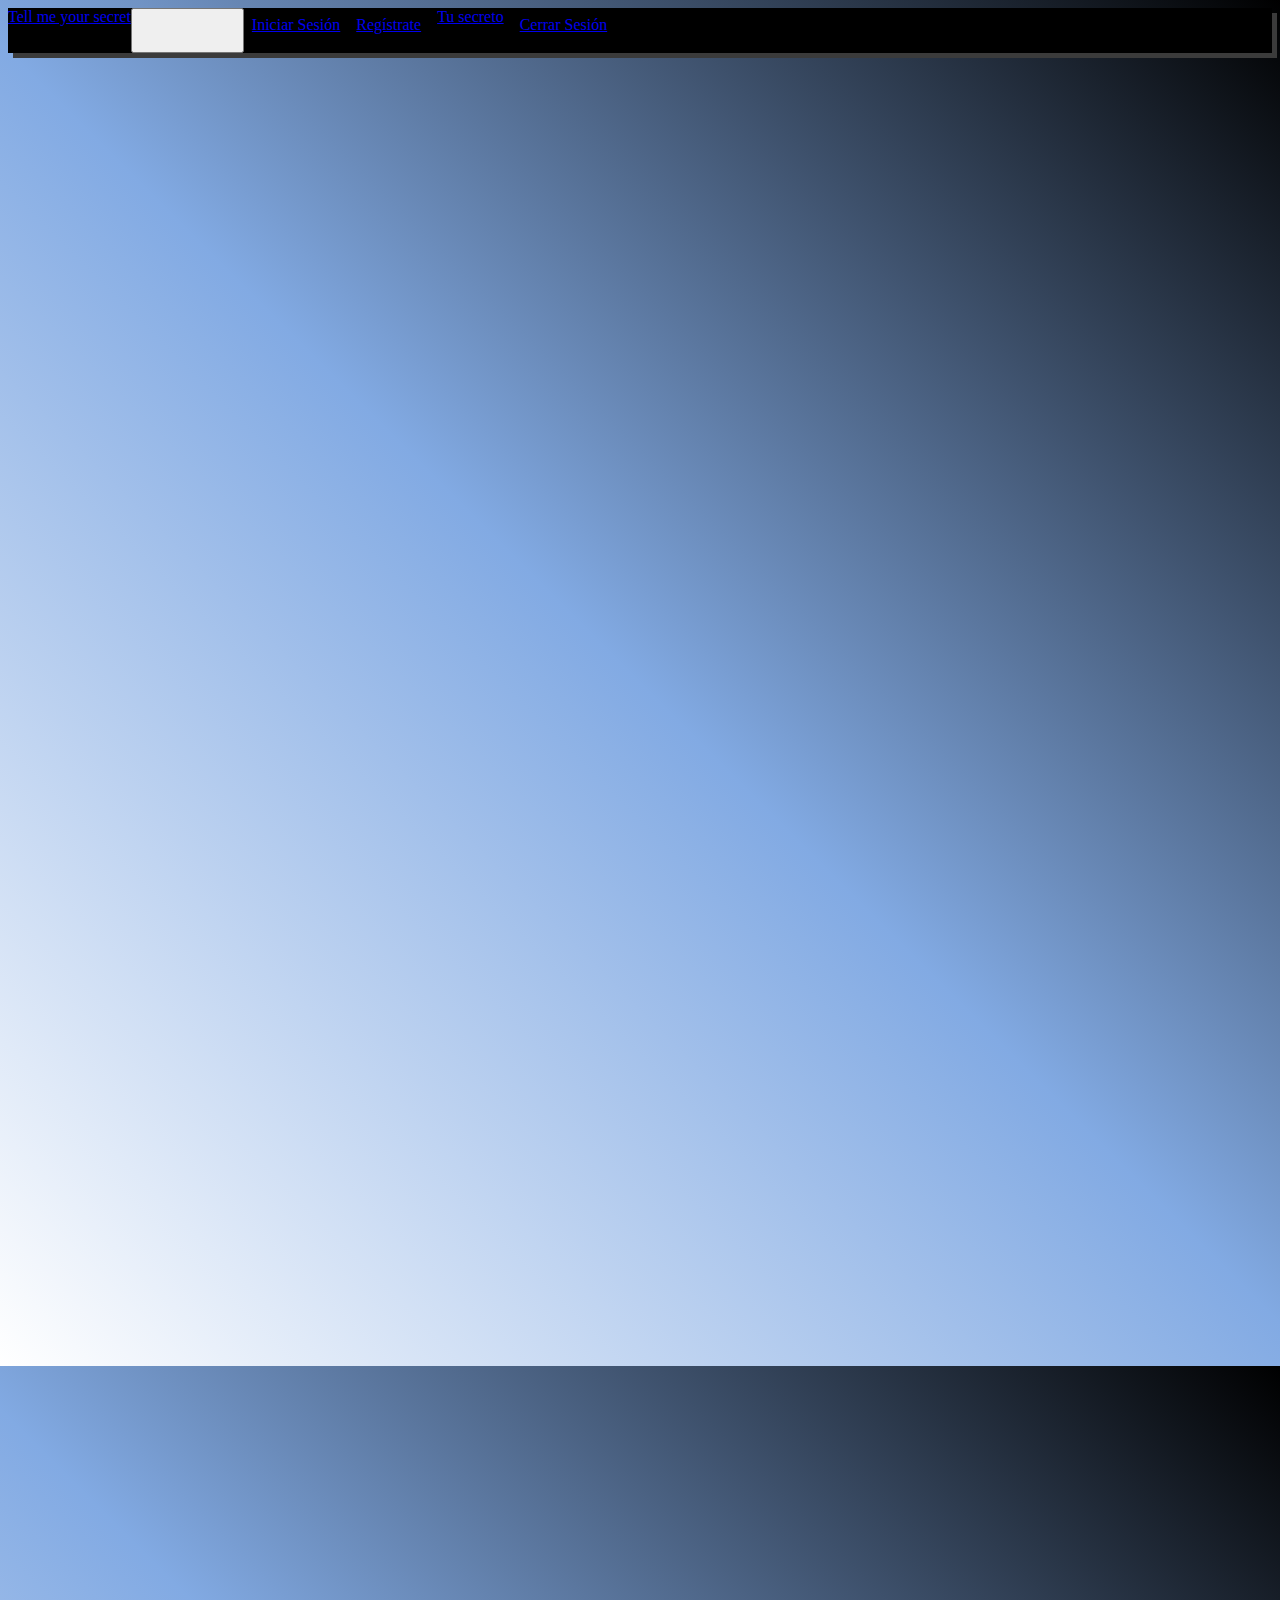
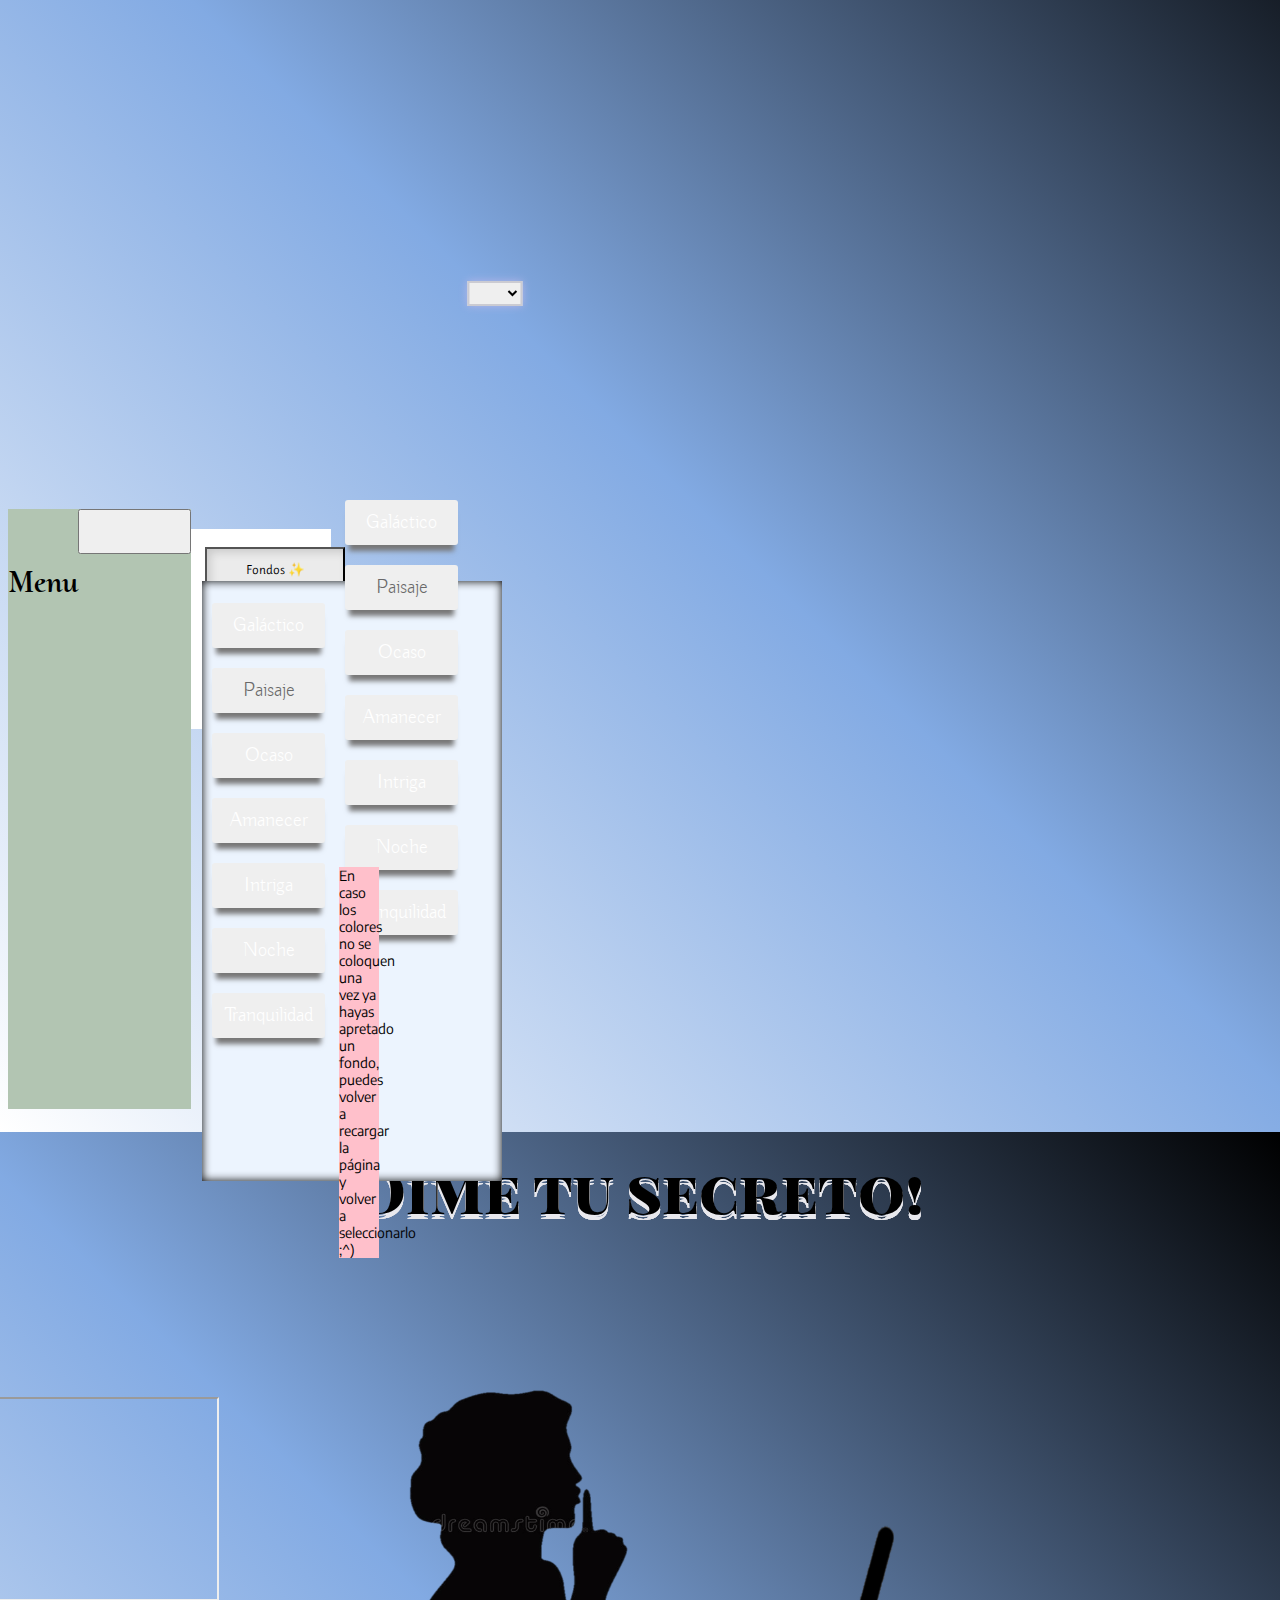
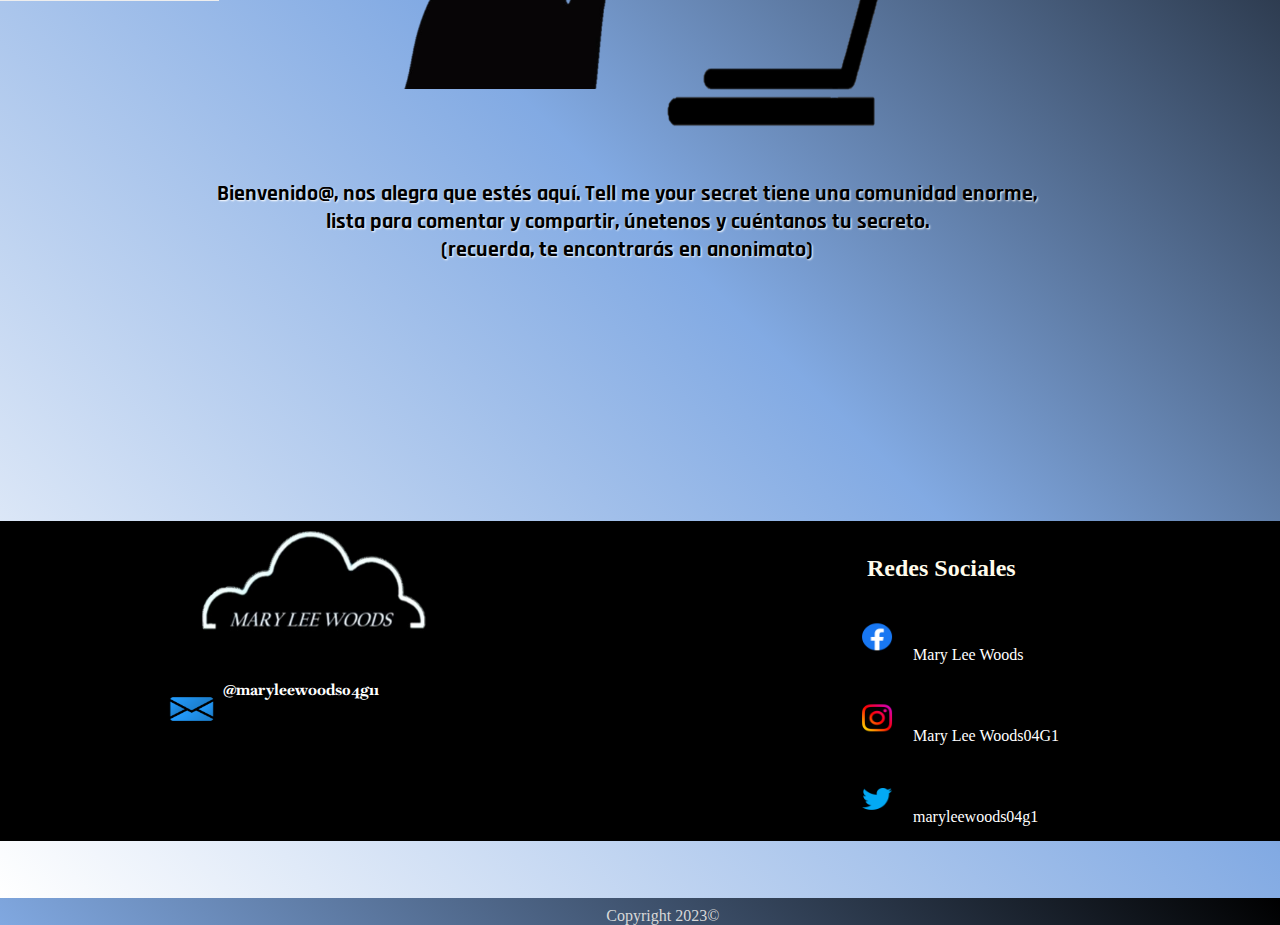
==== commit cda5456f: "ultimo" ====
--- a/index.html
+++ b/index.html
@@ -26,12 +26,14 @@
   <link href='https://fonts.googleapis.com/css?family=Anaheim' rel='stylesheet'>
   <link href='https://fonts.googleapis.com/css?family=Aref Ruqaa' rel='stylesheet'>
   <link href='https://fonts.googleapis.com/css?family=Convergence' rel='stylesheet'>
-  
+  <link href='https://fonts.googleapis.com/css?family=Carme' rel='stylesheet'>
   <link rel="stylesheet" type="text/css" href="https://cdn.jsdelivr.net/npm/toastify-js/src/toastify.min.css">
   <!--Boxicons-->
   <!--<link href='https://unpkg.com/boxicons@2.1.4/css/boxicons.min.css' rel='stylesheet'>-->
   <title>Tell me your Secret</title>
+  <link rel="shortcut icon" href="assets/img/logolee.png">
 </head>
+
 <body class="bodycolor">
   <!-- Encabezado -->
   <nav class="navbar navbar-expand-lg navbar-dark" id="encabezado">
@@ -123,7 +125,7 @@
                     Condiciones y Política de Privacidad.</a></label>
               </div>
               <br>
-  <button type="submit" class="sign-up" id="btnSignUp" onmousedown="sonido.play()">Registrarse</button>
+              <button type="submit" class="sign-up" id="btnSignUp" onmousedown="sonido.play()">Registrarse</button>
             </form>
             <br>
             <br>
@@ -159,7 +161,7 @@
               <center> <input type="email" placeholder="Correo" class="input-login" id="email">
                 <input type="password" placeholder="Contraseña" class="input-login" id="password">
               </center>
-       <button type="submit" class="log-in" id="btnLogIn" onmousedown="sonido.play()">LOGIN</button>
+              <button type="submit" class="log-in" id="btnLogIn" onmousedown="sonido.play()">LOGIN</button>
             </form>
             <p class="ingresa">O bien ingresa con:</p>
             <div class="rrss">
@@ -196,10 +198,10 @@
             <div class="card">
               <form>
                 <label>Titulo:</label>
-                <input type="text">
+                <input type="text" class="input-card">
 
                 <label>Cuentanos tu secreto:</label>
-                <textarea id="msg" name="user_message">                              </textarea>
+                <textarea id="msg" name="user_message" class="input-card2"></textarea>
                 <br>
                 <button class="boton-card">Publicar</button>
                 <button class="boton-card">Editar</button>
@@ -296,39 +298,40 @@
 
   <h1 class="tituloprincipal">Dime tu secreto!</h1>
   <img class="silencio" src="assets/img/imagenprincipal.png" width="230" height="300">
-  <p class="descripcion">Bienvenido@, en está página encontrarás anécdotas de personas igual de geniales que tú, también
-    dondé te divertirás hasta más no parar </p>
-
+  <img id="laptop" src="assets/img/laptop.png"  width="235" height="220">
+  <p class="descripcion"> Bienvenido@, nos alegra que estés aquí. Tell me your secret tiene una comunidad enorme,<br> lista para comentar y compartir, únetenos y cuéntanos tu secreto.<br> (recuerda, te encontrarás en anonimato)</p>
+
+  <!--Script-->
   <script src="assets/auth/fondos.js"></script>
   <br>
-  <script src="https://kit.fontawesome.com/02ea262c11.js" crossorigin="anonymous"></script>
   <script src="https://kit.fontawesome.com/7e57db430e.js" crossorigin="anonymous"></script>
   <br>
   <script src="https://cdn.jsdelivr.net/mojs/latest/mo.min.js"></script>
-  <div></div>
   <script src="https://code.jquery.com/jquery-3.6.3.min.js"
     integrity="sha256-pvPw+upLPUjgMXY0G+8O0xUf+/Im1MZjXxxgOcBQBXU=" crossorigin="anonymous"></script>
   <script type="module" src="main.js"></script>
+  <script src="assets/js/home.js" type="module"></script>
   <script type="text/javascript" src="https://cdn.jsdelivr.net/npm/toastify-js"></script>
+  <script
   <script src="https://cdn.jsdelivr.net/npm/bootstrap@5.3.0-alpha1/dist/js/bootstrap.bundle.min.js"
     integrity="sha384-w76AqPfDkMBDXo30jS1Sgez6pr3x5MlQ1ZAGC+nuZB+EYdgRZgiwxhTBTkF7CXvN"
     crossorigin="anonymous"></script>
-  <script src="main.js" type="module"></script>
   <script src="assets/js/script.js"></script>
-  <script src="assets/auth/googleLogin.js" type="module"></script>
-</body>
-  <script src="assets/auth/audio.js"></script>
+<script src="assets/auth/audio.js"></script>
+  
 <footer class="footer">
   <img id="iicon" src="assets/img/logo-equipo.png" alt="logo-maryleewoods" width="230" height="100">
   <img id="sobre" src="assets/img/sobre.png" width="50" height="40">
   <h4 class="correolee">@maryleewoods04g11</h4>
   <div class="primerasredes">
     <h2 class="redess">Redes Sociales</h2>
-    <img id="facebook" src="assets/img/faceboook.png" width="30" height="27">
-    <p> Mary Lee Woods</p></a>
-    <img id="instagram" src="assets/img/instagram.png" width="30" height="27">
+    <a href="https://www.facebook.com/people/Mary-Lee-Woods/100089907782158/" target="_blank"><img id="facebook"
+        src="assets/img/faceboook.png" width="30" height="27"></a>
+    <p> Mary Lee Woods</p>
+    <a href="https://www.instagram.com/maryleewoods04g1/?next=%2F" target="_blank"><img id="instagram" src="assets/img/instagram.png"
+        width="30" height="27"></a>
     <p> Mary Lee Woods04G1</p>
-    <img id="twitter" src="assets/img/gorjeo.png" width="30" height="27">
+    <a href="https://twitter.com/woods04g1" target="_blank"><img id="twitter" src="assets/img/gorjeo.png" width="30" height="27"></a>
     <p> maryleewoods04g1</p>
   </div>
   <p class="copyright">Copyright 2023©</p>
--- a/assets/css/principal.css
+++ b/assets/css/principal.css
@@ -51,9 +51,9 @@
   text-shadow: 0  2px 0 #E8E8ED,
                0  5px 0 #E8E8ED,
                0  5px 0 #E8E8ED, 
-               0  5px 0 #E8E8ED, 
-               0 9px 0 #E8E8ED,
-               0 10px 0 #E8E8ED;
+               0  5px 0 #E8E8ED;
+               /*0 9px 0 #E8E8ED,
+               0 10px 0 #E8E8ED;*/
 }
 .silencio{
   transform:translate(170%,40%);
@@ -61,11 +61,11 @@
 
 .descripcion{
   font-family:  'Rajdhani';
-  font-size:20px;
+  font-size:22px;
   font-weight: 650;
   color:black;
-  text-align:center;
-  transform:translate(-1%,700%);
+  text-align: center;
+  transform:translate(-1%,220%);
   text-shadow: 1px 1px 2px white;
 }
 
@@ -339,7 +339,6 @@
 .log-in:active {
   color: white;
   border:2px black;
- /* background-color: #7882A4;*/
   background: linear-gradient(black, #9198e5);
   box-shadow: 0 10px black;
 }
@@ -410,7 +409,6 @@
 .sign-up:active {
   color: white;
   border:2px black;
- /* background-color: #7882A4;*/
   background: linear-gradient(black, #9198e5);
   box-shadow: 0 10px black;
 }
@@ -487,35 +485,64 @@
 
 /*COMENTA CARD*/
 .titulocard{
-   transform:translate(100%,20%);
+  transform:translate(100%,20%);
   font-family:'Anaheim' ;
   font-weight: 800;
 }
 .card{
-  display: flex;
+  transform:translate(30%,20%);
+  display: block;
   flex-direction: column;
-  text-align: center;
-  justify-content: center;
- color:black;
+  color:black;
   font-family: 'Alegreya Sans';
+  font-size: 20px;
+  box-shadow: -3px -3px 7px #fff, 
+  3px 3px 5px rgb(94,104,121,0.7);
  }
+.modal-bodyy{
+  background-image: url(https://i.pinimg.com/564x/a5/b8/7d/a5b87dd11e0fa46179a0ee48514cadd3.jpg);
+  background-size: cover;
+}
+.input-card{ 
+ background-color: #EBEBEB;
+ box-shadow: inset 4px 4px 10px -1px rgba(0, 0, 0, 0.15);
+ border: none;
+ text-align: center;
+ font-family:'Alegreya Sans' ;
+ margin: 10px;
+ height: 30px;
+ border-radius: 5px;
+  /*box-shadow: inset 2px 2px 5px #BABECC, inset -5px -5px 10px #FFF;*/
+}
+.input-card2{
+ background-color: #EBEBEB;
+ box-shadow: inset 4px 4px 10px -1px rgba(0, 0, 0, 0.15);
+ border: none;
+ text-align: center;
+ font-family:'Alegreya Sans' ;
+ margin: 10px;
+ height: 170px;
+ border-radius: 5px;
+}
+
 .boton-card{
-  transform:translate(30%,20%);
+  transform:translate(5%,20%);
   background: antiquewhite;
-  font-family: 'Cormorant SC';
+  font-family: 'Carme';
   font-weight: 800;
-  font-size: 19.5px;
+  font-size: 18.5px;
   color: black;
   border: none;
   width: 278px;
   height: 47px;
   border-radius: 5px;
   box-shadow: 0 9px gray;
+  margin: 10px;
 }
 .boton-card:active {
   color: white;
   border:2px black;
-  background:  #D7E9B9;
+  background:  #CADEC8;
   box-shadow: 0 10px black;
 }
 /*
@@ -576,19 +603,19 @@
 }
 
 .fila1{
-  transform:translate(-20%,300%);
+  transform:translate(100%,-85%);
   display:inline-block;
 }
 
 .fila2{
-  transform:translate(-1%,-20%);
+  transform:translate(-100%,-20%);
   display:inline-block;
 }
 
 
 #botonfon{
   transform:translate(10%,40%);
-  background-color: #EBEBEB;;
+  background-color: #EBEBEB;
   font-family:'Ruluko';
   color: black;
   text-align: center;
@@ -625,17 +652,31 @@
   background-size:cover;
 }
 .redess{
+  transform:translate(-3%,10%);
   color:#FFFBEB;
-  text-decoration:underline 1px gray;
+  /*text-decoration:underline 1px gray;*/
 }
 
 #iicon{
   transform:translate(90%,10%);
 }
+#laptop{
+ transform:translate(180%,78%); 
+}
+
 #sobre{
-  transform:translate(-170%,270%);
-}
-
+  transform:translate(-120%,270%);
+}
+
+#facebook{
+  transform:translate(-170%,90%);
+}
+#instagram{
+   transform:translate(-170%,90%);
+}
+#twitter{
+   transform:translate(-170%,90%);
+}
 .correolee{
   transform:translate(15%,150%);
   font-family:'Baskervville';
@@ -650,7 +691,7 @@
 }
 
 .copyright{
- transform:translate(45%,-400%);
+ transform:translate(40%,-400%);
   color:#D8D8D8;
 }
 
